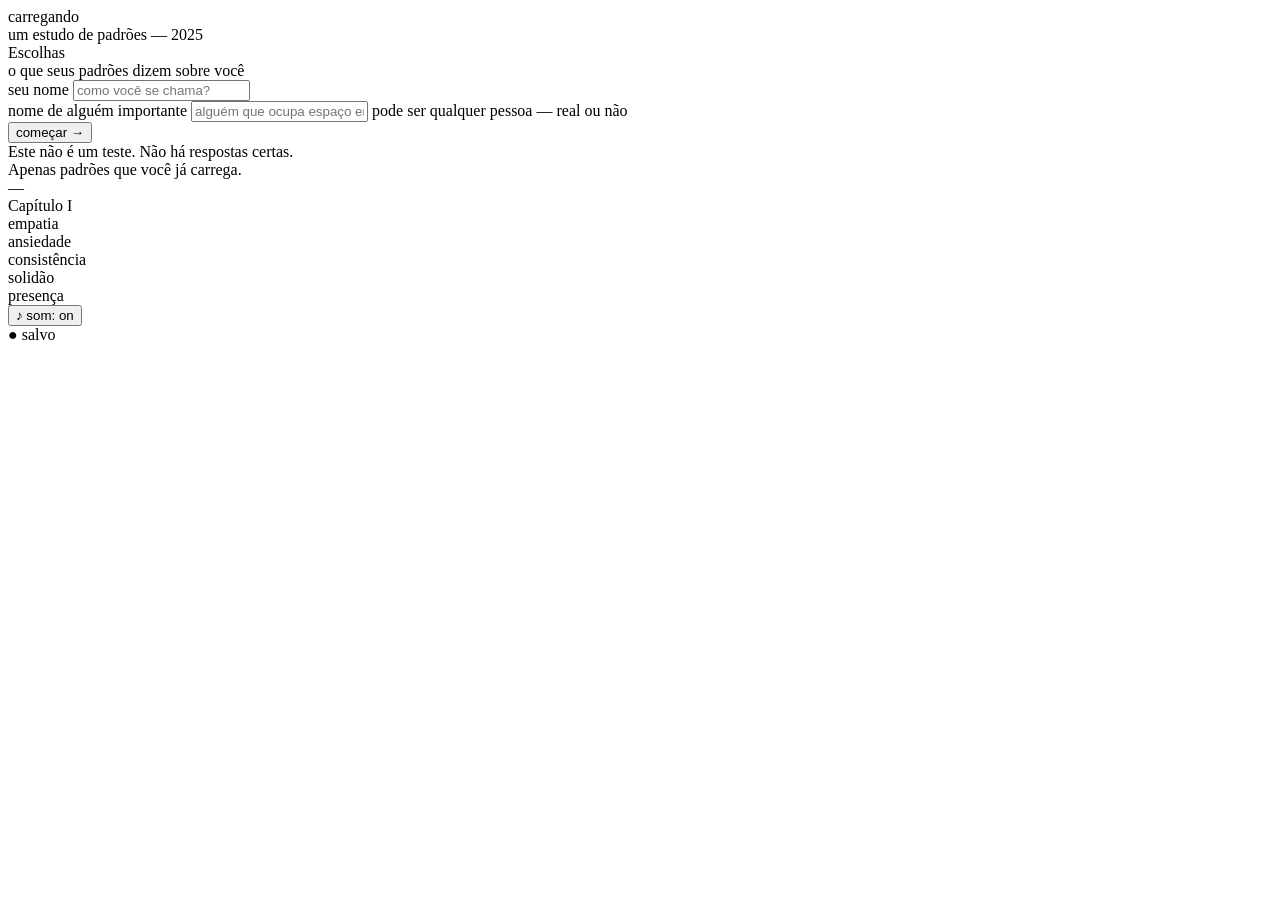
==== index.html @ 5e38f69f "Create index.html" ====
<!DOCTYPE html>
<html lang="pt-BR">
<head>
<meta charset="UTF-8">
<meta name="viewport" content="width=device-width, initial-scale=1.0">
<title>Escolhas — Um Estudo de Padrões</title>
<style>
@import url('https://fonts.googleapis.com/css2?family=IM+Fell+English:ital@0;1&family=DM+Mono:ital,wght@0,300;0,400;0,500;1,300&display=swap%27);
 
:root {
  --bg: #0a0a0f;
  --bg2: #0f0f18;
  --bg3: #13131e;
  --surface: #16161f;
  --surface2: #1c1c2a;
  --border: rgba(255,255,255,0.06);
  --border2: rgba(255,255,255,0.12);
  --text: #e8e6f0;
  --text2: #9b99ad;
  --text3: #5c5a6e;
  --accent: #c4b5d4;
  --accent2: #8b7aa8;
  --accent3: #6b5c8a;
  --empatia: #7ecfb0;
  --empatia2: #3d8a6e;
  --ansiedade: #e8c87a;
  --ansiedade2: #a07d30;
  --consistencia: #8ab4e8;
  --consistencia2: #3d6fa0;
  --solidao: #c47eb4;
  --solidao2: #7a3d6e;
  --presenca: #e88a8a;
  --presenca2: #a04040;
  --glow: rgba(196,181,212,0.08);
  --serif: 'IM Fell English', Georgia, serif;
  --mono: 'DM Mono', 'Courier New', monospace;
}
 
* { box-sizing: border-box; margin: 0; padding: 0; }
 
html { scroll-behavior: smooth; }
 
body {
  background: var(--bg);
  color: var(--text);
  font-family: var(--mono);
  min-height: 100vh;
  overflow-x: hidden;
  cursor: default;
}
 
/* ---- GRAIN OVERLAY ---- */
body::before {
  content: '';
  position: fixed;
  inset: 0;
  background-image: url("data:image/svg+xml,%3Csvg viewBox='0 0 256 256' xmlns='http://www.w3.org/2000/svg'%3E%3Cfilter id='noise'%3E%3CfeTurbulence type='fractalNoise' baseFrequency='0.9' numOctaves='4' stitchTiles='stitch'/%3E%3C/filter%3E%3Crect width='100%25' height='100%25' filter='url(%23noise)' opacity='1'/%3E%3C/svg%3E");
  opacity: 0.025;
  pointer-events: none;
  z-index: 9999;
}
 
/* ---- AMBIENT ---- */
.ambient {
  position: fixed;
  inset: 0;
  pointer-events: none;
  z-index: 0;
  overflow: hidden;
}
.ambient-orb {
  position: absolute;
  border-radius: 50%;
  filter: blur(120px);
  opacity: 0;
  transition: opacity 3s ease, transform 8s ease;
}
.orb1 {
  width: 600px; height: 600px;
  background: radial-gradient(circle, rgba(107,92,138,0.3) 0%, transparent 70%);
  top: -200px; left: -200px;
}
.orb2 {
  width: 500px; height: 500px;
  background: radial-gradient(circle, rgba(61,138,110,0.2) 0%, transparent 70%);
  bottom: -150px; right: -150px;
}
.orb3 {
  width: 400px; height: 400px;
  background: radial-gradient(circle, rgba(160,64,64,0.15) 0%, transparent 70%);
  top: 50%; left: 50%;
  transform: translate(-50%, -50%);
}
 
/* ---- SCREENS ---- */
.screen {
  display: none;
  position: relative;
  z-index: 1;
  min-height: 100vh;
}
.screen.active { display: flex; }
 
/* ---- INTRO SCREEN ---- */
#screen-intro {
  flex-direction: column;
  align-items: center;
  justify-content: center;
  padding: 60px 24px;
  text-align: center;
}
 
.intro-eyebrow {
  font-family: var(--mono);
  font-size: 10px;
  letter-spacing: 4px;
  text-transform: uppercase;
  color: var(--text3);
  margin-bottom: 32px;
  opacity: 0;
  animation: fadeUp 1s 0.5s forwards;
}
 
.intro-title {
  font-family: var(--serif);
  font-size: clamp(52px, 10vw, 96px);
  font-weight: 400;
  color: var(--text);
  line-height: 1.05;
  letter-spacing: -1px;
  margin-bottom: 16px;
  opacity: 0;
  animation: fadeUp 1s 0.8s forwards;
}
 
.intro-subtitle {
  font-family: var(--serif);
  font-style: italic;
  font-size: clamp(16px, 3vw, 22px);
  color: var(--text3);
  margin-bottom: 56px;
  opacity: 0;
  animation: fadeUp 1s 1.1s forwards;
}
 
.intro-form {
  width: 100%;
  max-width: 400px;
  display: flex;
  flex-direction: column;
  gap: 20px;
  opacity: 0;
  animation: fadeUp 1s 1.4s forwards;
}
 
.form-group {
  display: flex;
  flex-direction: column;
  gap: 8px;
  text-align: left;
}
 
.form-label {
  font-size: 10px;
  letter-spacing: 3px;
  text-transform: uppercase;
  color: var(--text3);
}
 
.form-input {
  background: var(--surface);
  border: 1px solid var(--border);
  border-radius: 4px;
  padding: 14px 16px;
  font-family: var(--mono);
  font-size: 15px;
  color: var(--text);
  width: 100%;
  outline: none;
  transition: border-color 0.2s, background 0.2s;
}
.form-input:focus {
  border-color: var(--border2);
  background: var(--surface2);
}
.form-input::placeholder { color: var(--text3); }
 
.form-hint {
  font-size: 11px;
  color: var(--text3);
  font-style: italic;
  font-family: var(--serif);
  padding: 0 2px;
}
 
.btn-start {
  background: transparent;
  border: 1px solid var(--border2);
  border-radius: 4px;
  padding: 14px 32px;
  font-family: var(--mono);
  font-size: 13px;
  letter-spacing: 2px;
  text-transform: uppercase;
  color: var(--text2);
  cursor: pointer;
  transition: all 0.2s;
  align-self: stretch;
  margin-top: 8px;
}
.btn-start:hover {
  background: var(--surface);
  color: var(--text);
  border-color: var(--accent3);
}
 
.intro-disclaimer {
  margin-top: 48px;
  font-size: 11px;
  color: var(--text3);
  font-family: var(--serif);
  font-style: italic;
  max-width: 320px;
  line-height: 1.7;
  opacity: 0;
  animation: fadeUp 1s 1.7s forwards;
}
 
/* ---- GAME SCREEN ---- */
#screen-game {
  flex-direction: column;
  align-items: center;
  padding: 0;
}
 
/* HUD */
.hud {
  position: fixed;
  top: 0;
  left: 0;
  right: 0;
  z-index: 100;
  padding: 16px 32px;
  display: flex;
  align-items: center;
  justify-content: space-between;
  background: linear-gradient(to bottom, var(--bg) 60%, transparent);
  pointer-events: none;
}
 
.hud-left {
  display: flex;
  flex-direction: column;
  gap: 2px;
}
 
.hud-name {
  font-size: 11px;
  letter-spacing: 2px;
  text-transform: uppercase;
  color: var(--text3);
}
 
.hud-chapter {
  font-family: var(--serif);
  font-size: 15px;
  color: var(--text2);
}
 
.hud-stats {
  display: flex;
  gap: 24px;
  pointer-events: none;
}
 
.hud-stat {
  display: flex;
  flex-direction: column;
  align-items: flex-end;
  gap: 4px;
}
 
.hud-stat-label {
  font-size: 9px;
  letter-spacing: 2px;
  text-transform: uppercase;
  color: var(--text3);
}
 
.hud-stat-bar {
  width: 48px;
  height: 2px;
  background: var(--surface2);
  border-radius: 1px;
  overflow: hidden;
  position: relative;
}
 
.hud-stat-fill {
  height: 100%;
  border-radius: 1px;
  transition: width 0.8s ease;
}
 
.fill-empatia { background: var(--empatia); }
.fill-ansiedade { background: var(--ansiedade); }
.fill-consistencia { background: var(--consistencia); }
.fill-solidao { background: var(--solidao); }
.fill-presenca { background: var(--presenca); }
 
/* GAME MAIN */
.game-main {
  width: 100%;
  max-width: 640px;
  padding: 120px 24px 80px;
  min-height: 100vh;
  display: flex;
  flex-direction: column;
}
 
.chapter-header {
  margin-bottom: 40px;
  padding-bottom: 24px;
  border-bottom: 1px solid var(--border);
  opacity: 0;
  animation: fadeIn 0.6s forwards;
}
 
.chapter-number {
  font-size: 10px;
  letter-spacing: 4px;
  text-transform: uppercase;
  color: var(--text3);
  margin-bottom: 8px;
}
 
.chapter-title {
  font-family: var(--serif);
  font-size: clamp(24px, 5vw, 36px);
  color: var(--text);
  line-height: 1.2;
}
 
.chapter-epigraph {
  font-family: var(--serif);
  font-style: italic;
  font-size: 14px;
  color: var(--text3);
  margin-top: 10px;
  line-height: 1.6;
}
 
/* NARRATIVE */
.narrative-area {
  flex: 1;
  display: flex;
  flex-direction: column;
  gap: 0;
}
 
.narr-line {
  font-size: 15px;
  line-height: 1.9;
  color: var(--text2);
  opacity: 0;
  transform: translateY(6px);
  transition: opacity 0.5s ease, transform 0.5s ease, color 0.3s;
  padding: 3px 0;
}
 
.narr-line.visible {
  opacity: 1;
  transform: translateY(0);
}
 
.narr-line.emphasis {
  font-family: var(--serif);
  font-size: 17px;
  color: var(--text);
  font-style: italic;
}
 
.narr-line.system {
  font-size: 11px;
  letter-spacing: 2px;
  text-transform: uppercase;
  color: var(--text3);
  margin: 16px 0 8px;
}
 
.narr-line.person-name {
  color: var(--accent);
  font-weight: 500;
}
 
.narr-line.separator {
  color: var(--text3);
  font-size: 13px;
  margin: 20px 0 12px;
}
 
.narr-line.memory {
  background: var(--surface);
  border-left: 2px solid var(--accent3);
  padding: 12px 16px;
  border-radius: 0 4px 4px 0;
  font-family: var(--serif);
  font-style: italic;
  font-size: 14px;
  color: var(--text2);
  margin: 8px 0;
}
 
.narr-line.thought {
  color: var(--text3);
  font-style: italic;
  font-size: 14px;
  padding-left: 12px;
}
 
/* EVENT CARD */
.event-card {
  background: var(--surface);
  border: 1px solid var(--border);
  border-radius: 8px;
  padding: 24px;
  margin: 24px 0 16px;
  opacity: 0;
  transform: translateY(8px);
  transition: opacity 0.5s ease, transform 0.5s ease;
}
 
.event-card.visible {
  opacity: 1;
  transform: translateY(0);
}
 
.event-tag {
  font-size: 9px;
  letter-spacing: 3px;
  text-transform: uppercase;
  color: var(--text3);
  margin-bottom: 12px;
}
 
.event-text {
  font-family: var(--serif);
  font-size: 17px;
  color: var(--text);
  line-height: 1.6;
  margin-bottom: 4px;
}
 
.event-subtext {
  font-size: 13px;
  color: var(--text3);
  line-height: 1.6;
  margin-top: 8px;
  font-style: italic;
  font-family: var(--serif);
}
 
/* CHOICES */
.choices-area {
  display: flex;
  flex-direction: column;
  gap: 8px;
  margin-top: 4px;
  margin-bottom: 32px;
}
 
.choice-btn {
  background: transparent;
  border: 1px solid var(--border);
  border-radius: 4px;
  padding: 14px 20px;
  font-family: var(--mono);
  font-size: 13px;
  color: var(--text2);
  cursor: pointer;
  text-align: left;
  transition: all 0.2s;
  position: relative;
  overflow: hidden;
  display: flex;
  align-items: center;
  gap: 12px;
  opacity: 0;
  transform: translateX(-8px);
}
 
.choice-btn::before {
  content: '';
  position: absolute;
  left: 0; top: 0; bottom: 0;
  width: 0;
  background: var(--surface);
  transition: width 0.2s ease;
  z-index: 0;
}
 
.choice-btn:hover {
  border-color: var(--border2);
  color: var(--text);
}
 
.choice-btn:hover::before { width: 100%; }
 
.choice-btn:active { transform: scale(0.99); }
 
.choice-index {
  font-size: 10px;
  color: var(--text3);
  letter-spacing: 1px;
  min-width: 16px;
  position: relative;
  z-index: 1;
}
 
.choice-text {
  position: relative;
  z-index: 1;
  line-height: 1.5;
}
 
.choice-btn.visible {
  opacity: 1;
  transform: translateX(0);
}
 
/* CHOICE EFFECT INDICATOR */
.choice-btn .choice-effect {
  margin-left: auto;
  font-size: 9px;
  letter-spacing: 1px;
  color: var(--text3);
  position: relative;
  z-index: 1;
  white-space: nowrap;
}
 
/* CURSOR */
.cursor {
  display: inline-block;
  width: 8px;
  height: 14px;
  background: var(--text3);
  margin-left: 2px;
  animation: blink 1.2s step-end infinite;
  vertical-align: middle;
}
 
@keyframes blink {
  0%, 100% { opacity: 1; }
  50% { opacity: 0; }
}
 
/* FINAL SCREEN */
#screen-final {
  flex-direction: column;
  align-items: center;
  justify-content: flex-start;
  padding: 80px 24px;
  min-height: 100vh;
}
 
.final-container {
  width: 100%;
  max-width: 640px;
}
 
.final-header {
  text-align: center;
  margin-bottom: 64px;
}
 
.final-eyebrow {
  font-size: 10px;
  letter-spacing: 4px;
  text-transform: uppercase;
  color: var(--text3);
  margin-bottom: 20px;
}
 
.final-title {
  font-family: var(--serif);
  font-size: clamp(32px, 7vw, 56px);
  color: var(--text);
  line-height: 1.1;
  margin-bottom: 16px;
}
 
.final-subtitle {
  font-family: var(--serif);
  font-style: italic;
  font-size: 17px;
  color: var(--text3);
  line-height: 1.6;
}
 
.profile-section {
  margin-bottom: 48px;
}
 
.profile-title {
  font-size: 10px;
  letter-spacing: 3px;
  text-transform: uppercase;
  color: var(--text3);
  margin-bottom: 24px;
  padding-bottom: 12px;
  border-bottom: 1px solid var(--border);
}
 
.profile-name {
  font-family: var(--serif);
  font-size: 28px;
  color: var(--accent);
  margin-bottom: 8px;
}
 
.profile-description {
  font-size: 14px;
  color: var(--text2);
  line-height: 1.8;
  font-family: var(--serif);
  font-style: italic;
}
 
/* STAT BARS */
.stats-section {
  margin-bottom: 48px;
}
 
.stat-row {
  display: flex;
  align-items: center;
  gap: 16px;
  margin-bottom: 16px;
}
 
.stat-name {
  font-size: 11px;
  letter-spacing: 2px;
  text-transform: uppercase;
  color: var(--text3);
  min-width: 120px;
}
 
.stat-track {
  flex: 1;
  height: 3px;
  background: var(--surface2);
  border-radius: 2px;
  overflow: hidden;
}
 
.stat-fill-bar {
  height: 100%;
  border-radius: 2px;
  width: 0;
  transition: width 1.5s cubic-bezier(0.16,1,0.3,1);
}
 
.stat-num {
  font-size: 13px;
  color: var(--text2);
  min-width: 24px;
  text-align: right;
}
 
/* INSIGHTS */
.insights-section {
  margin-bottom: 48px;
}
 
.insight-card {
  background: var(--surface);
  border: 1px solid var(--border);
  border-radius: 6px;
  padding: 20px 24px;
  margin-bottom: 12px;
  opacity: 0;
  transform: translateY(8px);
  transition: opacity 0.6s ease, transform 0.6s ease;
}
 
.insight-card.visible {
  opacity: 1;
  transform: translateY(0);
}
 
.insight-category {
  font-size: 9px;
  letter-spacing: 3px;
  text-transform: uppercase;
  color: var(--text3);
  margin-bottom: 8px;
}
 
.insight-text {
  font-family: var(--serif);
  font-size: 15px;
  color: var(--text);
  line-height: 1.7;
}
 
/* CHOICES LOG */
.log-section {
  margin-bottom: 48px;
}
 
.log-title {
  font-size: 10px;
  letter-spacing: 3px;
  text-transform: uppercase;
  color: var(--text3);
  margin-bottom: 20px;
  padding-bottom: 12px;
  border-bottom: 1px solid var(--border);
}
 
.log-entry {
  display: flex;
  gap: 16px;
  padding: 12px 0;
  border-bottom: 1px solid var(--border);
  align-items: flex-start;
}
 
.log-ch {
  font-size: 10px;
  color: var(--text3);
  letter-spacing: 1px;
  min-width: 32px;
  padding-top: 2px;
}
 
.log-content {
  flex: 1;
}
 
.log-event {
  font-size: 13px;
  color: var(--text2);
  line-height: 1.5;
}
 
.log-choice {
  font-size: 12px;
  color: var(--text3);
  font-style: italic;
  font-family: var(--serif);
  margin-top: 3px;
}
 
/* FINAL ACTIONS */
.final-actions {
  display: flex;
  gap: 12px;
  flex-wrap: wrap;
  margin-top: 48px;
  padding-top: 32px;
  border-top: 1px solid var(--border);
}
 
.btn-action {
  background: transparent;
  border: 1px solid var(--border);
  border-radius: 4px;
  padding: 12px 24px;
  font-family: var(--mono);
  font-size: 12px;
  letter-spacing: 1px;
  color: var(--text2);
  cursor: pointer;
  transition: all 0.2s;
}
 
.btn-action:hover {
  background: var(--surface);
  color: var(--text);
  border-color: var(--border2);
}
 
.btn-action.primary {
  border-color: var(--accent3);
  color: var(--accent);
}
 
.btn-action.primary:hover {
  background: rgba(107,92,138,0.1);
}
 
/* LOADING */
#screen-loading {
  flex-direction: column;
  align-items: center;
  justify-content: center;
  min-height: 100vh;
}
 
.loading-text {
  font-size: 11px;
  letter-spacing: 4px;
  text-transform: uppercase;
  color: var(--text3);
  animation: pulse 2s ease infinite;
}
 
@keyframes pulse {
  0%, 100% { opacity: 0.3; }
  50% { opacity: 1; }
}
 
/* TRANSITIONS */
.screen-transition {
  position: fixed;
  inset: 0;
  background: var(--bg);
  z-index: 1000;
  pointer-events: none;
  opacity: 0;
  transition: opacity 0.5s ease;
}
 
.screen-transition.in { opacity: 1; }
 
/* ANIMATIONS */
@keyframes fadeUp {
  from { opacity: 0; transform: translateY(16px); }
  to { opacity: 1; transform: translateY(0); }
}
 
@keyframes fadeIn {
  from { opacity: 0; }
  to { opacity: 1; }
}
 
/* NOTIFICATION */
.notif {
  position: fixed;
  bottom: 32px;
  right: 32px;
  background: var(--surface);
  border: 1px solid var(--border);
  border-radius: 6px;
  padding: 12px 20px;
  font-size: 12px;
  color: var(--text2);
  z-index: 500;
  transform: translateY(16px);
  opacity: 0;
  transition: all 0.3s ease;
  pointer-events: none;
  max-width: 240px;
}
 
.notif.show {
  transform: translateY(0);
  opacity: 1;
}
 
/* AUDIO TOGGLE */
.audio-toggle {
  position: fixed;
  bottom: 24px;
  left: 24px;
  z-index: 200;
  background: var(--surface);
  border: 1px solid var(--border);
  border-radius: 4px;
  padding: 8px 14px;
  font-family: var(--mono);
  font-size: 10px;
  letter-spacing: 2px;
  text-transform: uppercase;
  color: var(--text3);
  cursor: pointer;
  transition: all 0.2s;
}
 
.audio-toggle:hover {
  color: var(--text2);
  border-color: var(--border2);
}
 
/* CHAPTER TRANSITION OVERLAY */
.chapter-overlay {
  position: fixed;
  inset: 0;
  z-index: 500;
  display: flex;
  align-items: center;
  justify-content: center;
  flex-direction: column;
  gap: 12px;
  background: var(--bg);
  opacity: 0;
  pointer-events: none;
  transition: opacity 0.5s ease;
}
 
.chapter-overlay.show {
  opacity: 1;
  pointer-events: all;
}
 
.chapter-overlay-num {
  font-size: 10px;
  letter-spacing: 6px;
  text-transform: uppercase;
  color: var(--text3);
}
 
.chapter-overlay-title {
  font-family: var(--serif);
  font-size: 40px;
  color: var(--text);
  text-align: center;
}
 
/* SCROLLBAR */
::-webkit-scrollbar { width: 4px; }
::-webkit-scrollbar-track { background: transparent; }
::-webkit-scrollbar-thumb { background: var(--surface2); border-radius: 2px; }
 
/* SAVE INDICATOR */
.save-indicator {
  position: fixed;
  top: 16px;
  right: 16px;
  font-size: 9px;
  letter-spacing: 2px;
  text-transform: uppercase;
  color: var(--text3);
  z-index: 200;
  opacity: 0;
  transition: opacity 0.3s;
}
 
.save-indicator.show { opacity: 1; }
 
/* Mobile */
@media (max-width: 600px) {
  .hud { padding: 12px 16px; }
  .hud-stats { gap: 12px; }
  .game-main { padding: 100px 16px 80px; }
  .hud-stat-bar { width: 32px; }
  #screen-intro { padding: 40px 20px; }
}
</style>
</head>
<body>
 
<div class="ambient">
  <div class="ambient-orb orb1" id="orb1"></div>
  <div class="ambient-orb orb2" id="orb2"></div>
  <div class="ambient-orb orb3" id="orb3"></div>
</div>
 
<div class="screen-transition" id="transition"></div>
<div class="chapter-overlay" id="chapterOverlay">
  <div class="chapter-overlay-num" id="overlayNum"></div>
  <div class="chapter-overlay-title" id="overlayTitle"></div>
</div>
 
<!-- LOADING -->
<div class="screen active" id="screen-loading">
  <div class="loading-text">carregando</div>
</div>
 
<!-- INTRO -->
<div class="screen" id="screen-intro">
  <div class="intro-eyebrow">um estudo de padrões — 2025</div>
  <div class="intro-title">Escolhas</div>
  <div class="intro-subtitle">o que seus padrões dizem sobre você</div>
 
  <div class="intro-form" id="intro-form">
    <div class="form-group">
      <label class="form-label">seu nome</label>
      <input type="text" class="form-input" id="input-nome" placeholder="como você se chama?" maxlength="40" autocomplete="off">
    </div>
    <div class="form-group">
      <label class="form-label">nome de alguém importante</label>
      <input type="text" class="form-input" id="input-pessoa" placeholder="alguém que ocupa espaço em você" maxlength="40" autocomplete="off">
      <span class="form-hint">pode ser qualquer pessoa — real ou não</span>
    </div>
    <button class="btn-start" id="btn-start" onclick="startGame()">começar →</button>
  </div>
 
  <div class="intro-disclaimer">
    Este não é um teste. Não há respostas certas.<br>Apenas padrões que você já carrega.
  </div>
</div>
 
<!-- GAME -->
<div class="screen" id="screen-game">
 
  <div class="hud">
    <div class="hud-left">
      <div class="hud-name" id="hud-name">—</div>
      <div class="hud-chapter" id="hud-chapter">Capítulo I</div>
    </div>
    <div class="hud-stats">
      <div class="hud-stat">
        <div class="hud-stat-label">empatia</div>
        <div class="hud-stat-bar"><div class="hud-stat-fill fill-empatia" id="bar-empatia" style="width:0%"></div></div>
      </div>
      <div class="hud-stat">
        <div class="hud-stat-label">ansiedade</div>
        <div class="hud-stat-bar"><div class="hud-stat-fill fill-ansiedade" id="bar-ansiedade" style="width:0%"></div></div>
      </div>
      <div class="hud-stat">
        <div class="hud-stat-label">consistência</div>
        <div class="hud-stat-bar"><div class="hud-stat-fill fill-consistencia" id="bar-consistencia" style="width:0%"></div></div>
      </div>
      <div class="hud-stat">
        <div class="hud-stat-label">solidão</div>
        <div class="hud-stat-bar"><div class="hud-stat-fill fill-solidao" id="bar-solidao" style="width:0%"></div></div>
      </div>
      <div class="hud-stat">
        <div class="hud-stat-label">presença</div>
        <div class="hud-stat-bar"><div class="hud-stat-fill fill-presenca" id="bar-presenca" style="width:0%"></div></div>
      </div>
    </div>
  </div>
 
  <div class="game-main" id="game-main">
    <div class="narrative-area" id="narrative-area"></div>
    <div class="choices-area" id="choices-area"></div>
  </div>
 
</div>
 
<!-- FINAL -->
<div class="screen" id="screen-final">
  <div class="final-container" id="final-container">
  </div>
</div>
 
<div class="notif" id="notif"></div>
<button class="audio-toggle" id="audio-toggle" onclick="toggleAudio()">♪ som: on</button>
<div class="save-indicator" id="save-indicator">● salvo</div>
 
<script>
// ============================================================
//  ESTADO DO JOGO
// ============================================================
let estado = {
  nome: "",
  pessoa: "",
  stats: {
    empatia: 0,
    ansiedade: 0,
    consistencia: 0,
    solidao: 0,
    presenca: 0
  },
  capitulo: 1,
  totalCapitulos: 5,
  log: [],
  decisoes: [],
  startTime: Date.now(),
  audioOn: true,
  tempoTotal: 0
};
 
const MAX_STAT = 10;
 
// ============================================================
//  AUDIO ENGINE (Web Audio API procedural)
// ============================================================
let audioCtx = null;
let masterGain = null;
let dronePlaying = false;
let droneNodes = [];
 
function initAudio() {
  if (audioCtx) return;
  try {
    audioCtx = new (window.AudioContext || window.webkitAudioContext)();
    masterGain = audioCtx.createGain();
    masterGain.gain.setValueAtTime(0.18, audioCtx.currentTime);
    masterGain.connect(audioCtx.destination);
    startAmbientDrone();
  } catch(e) {}
}
 
function startAmbientDrone() {
  if (!audioCtx || dronePlaying) return;
  dronePlaying = true;
  const freqs = [55, 82.5, 110, 165, 220];
  freqs.forEach((freq, i) => {
    const osc = audioCtx.createOscillator();
    const gain = audioCtx.createGain();
    const filter = audioCtx.createBiquadFilter();
    osc.type = i % 2 === 0 ? 'sine' : 'triangle';
    osc.frequency.setValueAtTime(freq, audioCtx.currentTime);
    const detune = (Math.random() - 0.5) * 4;
    osc.detune.setValueAtTime(detune, audioCtx.currentTime);
    filter.type = 'lowpass';
    filter.frequency.setValueAtTime(800, audioCtx.currentTime);
    gain.gain.setValueAtTime(0, audioCtx.currentTime);
    gain.gain.linearRampToValueAtTime(0.06 / (i + 1), audioCtx.currentTime + 3);
    osc.connect(filter);
    filter.connect(gain);
    gain.connect(masterGain);
    osc.start();
    droneNodes.push({ osc, gain, filter });
    const lfoRate = 0.03 + Math.random() * 0.05;
    const lfoDepth = 0.5 + Math.random() * 1;
    function modulateDetune() {
      if (!dronePlaying) return;
      const t = audioCtx.currentTime;
      osc.detune.linearRampToValueAtTime(detune + lfoDepth, t + (1/lfoRate)*0.5);
      osc.detune.linearRampToValueAtTime(detune - lfoDepth, t + (1/lfoRate));
      setTimeout(modulateDetune, (1/lfoRate) * 1000);
    }
    modulateDetune();
  });
}
 
function playChoiceSound(type) {
  if (!audioCtx || !estado.audioOn) return;
  const osc = audioCtx.createOscillator();
  const gain = audioCtx.createGain();
  osc.connect(gain);
  gain.connect(masterGain);
  if (type === 'select') {
    osc.frequency.setValueAtTime(440, audioCtx.currentTime);
    osc.frequency.linearRampToValueAtTime(520, audioCtx.currentTime + 0.1);
    gain.gain.setValueAtTime(0.15, audioCtx.currentTime);
    gain.gain.linearRampToValueAtTime(0, audioCtx.currentTime + 0.2);
    osc.start();
    osc.stop(audioCtx.currentTime + 0.2);
  } else if (type === 'chapter') {
    [220, 277, 330].forEach((f, i) => {
      const o2 = audioCtx.createOscillator();
      const g2 = audioCtx.createGain();
      o2.connect(g2); g2.connect(masterGain);
      o2.frequency.setValueAtTime(f, audioCtx.currentTime + i * 0.12);
      g2.gain.setValueAtTime(0, audioCtx.currentTime + i * 0.12);
      g2.gain.linearRampToValueAtTime(0.1, audioCtx.currentTime + i * 0.12 + 0.05);
      g2.gain.linearRampToValueAtTime(0, audioCtx.currentTime + i * 0.12 + 0.4);
      o2.start(audioCtx.currentTime + i * 0.12);
      o2.stop(audioCtx.currentTime + i * 0.12 + 0.4);
    });
  } else if (type === 'final') {
    [110, 165, 220, 275].forEach((f, i) => {
      const o2 = audioCtx.createOscillator();
      const g2 = audioCtx.createGain();
      o2.type = 'sine';
      o2.connect(g2); g2.connect(masterGain);
      o2.frequency.setValueAtTime(f, audioCtx.currentTime + i * 0.2);
      g2.gain.setValueAtTime(0, audioCtx.currentTime + i * 0.2);
      g2.gain.linearRampToValueAtTime(0.12, audioCtx.currentTime + i * 0.2 + 0.1);
      g2.gain.linearRampToValueAtTime(0, audioCtx.currentTime + i * 0.2 + 1.5);
      o2.start(audioCtx.currentTime + i * 0.2);
      o2.stop(audioCtx.currentTime + i * 0.2 + 1.5);
    });
  }
}
 
function toggleAudio() {
  estado.audioOn = !estado.audioOn;
  document.getElementById('audio-toggle').textContent = `♪ som: ${estado.audioOn ? 'on' : 'off'}`;
  if (masterGain && audioCtx) {
    masterGain.gain.linearRampToValueAtTime(
      estado.audioOn ? 0.18 : 0,
      audioCtx.currentTime + 0.5
    );
  }
}
 
// ============================================================
//  CAPÍTULOS — NARRATIVA COMPLETA
// ============================================================
const capitulos = [
  {
    numero: 'I',
    titulo: 'O Silêncio que Você Deixa',
    epigraph: '"O que não é dito também é uma escolha."',
    intro: [
      { type: 'system', text: 'Tarde. Você está sozinho.' },
      { type: 'normal', text: 'A janela está aberta, mas não entra vento. Só o barulho distante de quem passou.' },
      { type: 'normal', text: `Você pensa em ${() => estado.pessoa} mais uma vez.` },
      { type: 'thought', text: 'É sempre assim — um espaço em branco onde deveria haver resposta.' },
    ],
    eventos: [
      {
        tag: 'mensagem não enviada',
        texto: () => `Você começa a digitar uma mensagem para ${estado.pessoa}. Está quase pronta.`,
        subtexto: 'Três frases. Um ponto final que demora para chegar.',
        opcoes: [
          { texto: 'Enviar', efeito: { empatia: 2, consistencia: 1 } },
          { texto: 'Deletar tudo', efeito: { ansiedade: 1, solidao: 1 } },
          { texto: 'Salvar como rascunho', efeito: { ansiedade: 2 } }
        ]
      },
      {
        tag: 'memória involuntária',
        texto: () => `Uma música começa a tocar — a mesma que você ouvia quando ${estado.pessoa} ainda estava próximo.`,
        subtexto: 'O corpo lembra antes da mente.',
        opcoes: [
          { texto: 'Ouvir até o fim', efeito: { empatia: 1, solidao: 1 } },
          { texto: 'Mudar imediatamente', efeito: { consistencia: 1, ansiedade: 1 } },
          { texto: 'Pausar e ficar em silêncio', efeito: { presenca: 2 } }
        ]
      },
      {
        tag: 'notificação',
        texto: () => `${estado.pessoa} viu sua última mensagem. Há 3 dias.`,
        subtexto: 'Você vê o pequeno "visto" que não virou resposta.',
        opcoes: [
          { texto: 'Enviar outra mensagem', efeito: { empatia: 1, ansiedade: 2 } },
          { texto: 'Esperar', efeito: { consistencia: 1, solidao: 1 } },
          { texto: 'Arquivar a conversa', efeito: { presenca: 1, solidao: 2 } }
        ]
      }
    ]
  },
  {
    numero: 'II',
    titulo: 'O Que Você Finge Não Ver',
    epigraph: '"Ignorar também é um ato. Cuidadoso. Deliberado."',
    intro: [
      { type: 'system', text: 'Dias passaram.' },
      { type: 'normal', text: 'Você aprendeu a ocupar o tempo com outras coisas. Funciona. Às vezes.' },
      { type: 'normal', text: `Mas ${() => estado.pessoa} continua existindo — nas bordas, nos detalhes, nas perguntas que você não faz.` },
      { type: 'thought', text: 'Fingir não perceber tem um custo. Você ainda não calculou qual é.' },
    ],
    eventos: [
      {
        tag: 'encontro casual',
        texto: () => `Você vê o perfil de ${estado.pessoa} nas redes. Uma foto nova — sorri para alguém que você não conhece.`,
        subtexto: 'A vida deles continuou sem pause.',
        opcoes: [
          { texto: 'Curtir a foto', efeito: { empatia: 2, ansiedade: 1 } },
          { texto: 'Fechar o aplicativo', efeito: { solidao: 1, consistencia: 1 } },
          { texto: 'Ficar olhando por um tempo', efeito: { ansiedade: 3 } }
        ]
      },
      {
        tag: 'pedido de ajuda',
        texto: () => `Um amigo em comum menciona ${estado.pessoa} numa conversa. Parece que está passando por algo difícil.`,
        subtexto: 'A informação chegou até você por acaso. Ou não.',
        opcoes: [
          { texto: 'Entrar em contato diretamente', efeito: { empatia: 3, ansiedade: 1 } },
          { texto: 'Perguntar mais ao amigo', efeito: { empatia: 1, ansiedade: 1 } },
          { texto: 'Fingir que não ouviu', efeito: { consistencia: -1, solidao: 2 } }
        ]
      },
      {
        tag: 'objeto encontrado',
        texto: () => `Você encontra algo que pertencia — ou fazia lembrar — de ${estado.pessoa}.`,
        subtexto: 'Estava dentro de uma gaveta que você esqueceu de abrir.',
        opcoes: [
          { texto: 'Guardar com cuidado', efeito: { empatia: 1, solidao: 1 } },
          { texto: 'Jogar fora', efeito: { presenca: 2, ansiedade: 1 } },
          { texto: 'Fotografar e então guardar', efeito: { presenca: 1, empatia: 1 } }
        ]
      }
    ]
  },
  {
    numero: 'III',
    titulo: 'Conversas que Não Aconteceram',
    epigraph: '"Às vezes ensaiamos tanto que esquecemos de falar."',
    intro: [
      { type: 'system', text: 'Você começa a conversar na sua cabeça.' },
      { type: 'normal', text: `Sabe como ${() => estado.pessoa} responderia. Ou acha que sabe.` },
      { type: 'normal', text: 'As conversas imaginárias ficam mais detalhadas que as reais. Isso te preocupa um pouco.' },
      { type: 'thought', text: 'O que você diz quando ninguém pode ouvir te diz muito sobre o que você realmente quer dizer.' },
    ],
    eventos: [
      {
        tag: 'ensaio',
        texto: () => `Você imagina ligar para ${estado.pessoa}. Ensaia o que diria. Cinco versões diferentes.`,
        subtexto: 'A versão perfeita nunca soa natural.',
        opcoes: [
          { texto: 'Ligar de verdade — imperfeito', efeito: { presenca: 3, empatia: 1 } },
          { texto: 'Escrever uma carta (sem enviar)', efeito: { empatia: 2, ansiedade: 1 } },
          { texto: 'Desistir por hoje', efeito: { solidao: 2, consistencia: -1 } }
        ]
      },
      {
        tag: 'confronto imaginário',
        texto: () => `Na sua cabeça, você e ${estado.pessoa} têm a conversa que nunca tiveram. Você diz exatamente o que sente.`,
        subtexto: 'É satisfatório. Por trinta segundos.',
        opcoes: [
          { texto: 'Escrever tudo em um diário', efeito: { presenca: 2, ansiedade: -1 } },
          { texto: 'Tentar replicar na vida real', efeito: { empatia: 2, ansiedade: 2 } },
          { texto: 'Deixar dissolver', efeito: { solidao: 1 } }
        ]
      },
      {
        tag: 'pergunta sem resposta',
        texto: () => `Você percebe que não sabe a resposta para uma pergunta simples: ${estado.pessoa} está bem?`,
        subtexto: 'Você se preocupou. Mas não perguntou.',
        opcoes: [
          { texto: 'Perguntar agora', efeito: { empatia: 3 } },
          { texto: 'Assumir que sim e seguir', efeito: { consistencia: 1, solidao: 1 } },
          { texto: 'Perguntar a alguém em comum', efeito: { empatia: 1, ansiedade: 1 } }
        ]
      }
    ]
  },
  {
    numero: 'IV',
    titulo: 'A Distância que Você Mantém',
    epigraph: '"Aproximar-se assusta. Distanciar-se também. Mas um deles você escolhe."',
    intro: [
      { type: 'system', text: 'Algo mudou, mas você não saberia dizer o quê.' },
      { type: 'normal', text: 'A ausência ganhou uma forma. Quase confortável. Quase.' },
      { type: 'normal', text: `Você pensa em ${() => estado.pessoa} com menos urgência agora. Isso é cura ou é entorpecimento?` },
      { type: 'thought', text: 'Às vezes a distância que mantemos dos outros é a distância que mantemos de nós mesmos.' },
    ],
    eventos: [
      {
        tag: 'convite',
        texto: () => `Você é convidado para um evento onde ${estado.pessoa} provavelmente estará.`,
        subtexto: 'A probabilidade é alta o suficiente para ser um fator.',
        opcoes: [
          { texto: 'Ir e encarar', efeito: { presenca: 3, empatia: 1 } },
          { texto: 'Ir e ficar na periferia', efeito: { ansiedade: 2, solidao: 1 } },
          { texto: 'Recusar educadamente', efeito: { consistencia: 1, solidao: 2 } }
        ]
      },
      {
        tag: 'limite',
        texto: () => `${estado.pessoa} te pede algo pequeno. Uma ajuda que não exige muito de você.`,
        subtexto: 'Mas exige que você apareça.',
        opcoes: [
          { texto: 'Ajudar sem condições', efeito: { empatia: 3, presenca: 1 } },
          { texto: 'Ajudar com ressalvas', efeito: { empatia: 1, consistencia: 1 } },
          { texto: 'Dizer que não pode', efeito: { consistencia: 2, solidao: 1 } }
        ]
      },
      {
        tag: 'padrão',
        texto: () => `Você percebe que toda vez que poderia se aproximar de ${estado.pessoa}, você encontra uma razão para não.`,
        subtexto: 'As razões são sempre diferentes. O resultado é sempre o mesmo.',
        opcoes: [
          { texto: 'Reconhecer o padrão em voz alta', efeito: { presenca: 3, ansiedade: 1 } },
          { texto: 'Justificar desta vez também', efeito: { solidao: 2, ansiedade: 1 } },
          { texto: 'Questionar se o padrão é ruim', efeito: { presenca: 1, consistencia: 1 } }
        ]
      }
    ]
  },
  {
    numero: 'V',
    titulo: 'O Que Fica',
    epigraph: '"No fim, ficamos com o que escolhemos repetir."',
    intro: [
      { type: 'system', text: 'Último capítulo.' },
      { type: 'normal', text: 'Não porque as coisas terminaram. Mas porque você chegou a um ponto onde pode ver o padrão completo.' },
      { type: 'normal', text: `${() => estado.pessoa} foi uma lente. Pelo que revelou sobre você.` },
      { type: 'thought', text: 'O que você fez com consistência? O que você evitou? O que você carrega?' },
    ],
    eventos: [
      {
        tag: 'recomeço',
        texto: () => `${estado.pessoa} reaparece na sua vida de um jeito inesperado. Uma mensagem direta: "oi, como você está?"`,
        subtexto: 'Simples. Mas com peso.',
        opcoes: [
          { texto: 'Responder com honestidade', efeito: { empatia: 2, presenca: 2 } },
          { texto: 'Responder com distância segura', efeito: { consistencia: 1, solidao: 1 } },
          { texto: 'Não responder ainda', efeito: { ansiedade: 2 } }
        ]
      },
      {
        tag: 'reconhecimento',
        texto: () => `Você percebe que durante todo esse tempo, o que você queria de ${estado.pessoa} era algo que você precisava dar a si mesmo.`,
        subtexto: 'A clareza é desconfortável. Mas é clareza.',
        opcoes: [
          { texto: 'Aceitar isso', efeito: { presenca: 3, solidao: -1 } },
          { texto: 'Rejeitar a ideia', efeito: { ansiedade: 2 } },
          { texto: 'Considerar sem concluir', efeito: { presenca: 1, empatia: 1 } }
        ]
      },
      {
        tag: 'despedida ou continuação',
        texto: () => `Você decide qual é o próximo passo na relação com ${estado.pessoa}.`,
        subtexto: 'Não porque o jogo exige. Porque chegou a hora.',
        opcoes: [
          { texto: 'Tentar de verdade, sem reservas', efeito: { empatia: 3, presenca: 2, solidao: -2 } },
          { texto: 'Deixar ir com paz', efeito: { presenca: 2, consistencia: 2, solidao: 1 } },
          { texto: 'Manter como está, por ora', efeito: { consistencia: 1, ansiedade: 1 } }
        ]
      }
    ]
  }
];
 
// ============================================================
//  PERFIS PSICOLÓGICOS
// ============================================================
const perfis = [
  {
    condicao: (s) => s.empatia >= 7 && s.ansiedade < 4,
    nome: 'O Presente',
    descricao: 'Você tem uma capacidade rara: aparecer de verdade. Não perfeito, não sempre — mas quando importa, você está lá. As pessoas sentem isso mesmo quando você não percebe.'
  },
  {
    condicao: (s) => s.empatia >= 6 && s.ansiedade >= 5,
    nome: 'O Cuidador Exausto',
    descricao: 'Você sente o outro com profundidade — talvez fundo demais. A empatia que te define também te consome. Cuidar de você com a mesma atenção que você dá aos outros seria revolucionário.'
  },
  {
    condicao: (s) => s.consistencia >= 7,
    nome: 'O Previsível (no bom sentido)',
    descricao: 'Você é o tipo de pessoa que aparece. Que cumpre. Que pode ser esperada. Em um mundo de inconsistências, isso é uma forma de amor. Às vezes te custa mais do que os outros sabem.'
  },
  {
    condicao: (s) => s.ansiedade >= 7,
    nome: 'O Pensador Sem Repouso',
    descricao: 'Sua mente não desliga. Você processa, antecipa, revisa. Isso te protegeu. Mas às vezes o excesso de pensamento toma o lugar da ação — e da presença. O silêncio te assusta. Mas é onde as respostas moram.'
  },
  {
    condicao: (s) => s.solidao >= 7,
    nome: 'O Que Fica de Longe',
    descricao: 'Você aprendeu a existir numa distância segura das pessoas. Parece mais fácil. E é — até não ser. A solidão que você construiu como proteção virou um hábito. Você pode quebrá-la quando quiser.'
  },
  {
    condicao: (s) => s.presenca >= 7,
    nome: 'O Corajoso sem Roteiro',
    descricao: 'Você age. Imperfeito, incerto, mas real. A maioria das pessoas ensaia a vida — você a vive em tempo real. Isso cria bagunça. E também cria conexão verdadeira.'
  },
  {
    condicao: (s) => s.empatia >= 4 && s.consistencia >= 4 && s.presenca >= 4,
    nome: 'O Equilibrado em Movimento',
    descricao: 'Você não domina nenhuma dimensão — mas não evita nenhuma. Está em processo. Às vezes cuida, às vezes recua, às vezes aparece. Isso é mais raro do que parece.'
  },
  {
    condicao: () => true,
    nome: 'O Indefinido',
    descricao: 'Seus padrões resistem a uma única leitura. Você é contraditório — o que é humano. Nenhum rótulo te cabe completamente. E talvez seja exatamente aí que você se esconde.'
  }
];
 
function calcularPerfil(stats) {
  for (let p of perfis) {
    if (p.condicao(stats)) return p;
  }
  return perfis[perfis.length - 1];
}
 
// ============================================================
//  INSIGHTS BASEADOS EM PADRÕES
// ============================================================
function gerarInsights(stats, decisoes) {
  const insights = [];
 
  if (stats.empatia >= 5) {
    insights.push({
      categoria: 'conexão',
      texto: `Você tentou se conectar com ${estado.pessoa} mais vezes do que recuou. Isso não é fraqueza — é uma escolha que muitos não fazem.`
    });
  }
 
  if (stats.ansiedade >= 5) {
    insights.push({
      categoria: 'ruminação',
      texto: 'Você passou tempo considerável pensando antes de agir. A análise te protege — mas às vezes chega atrasada demais para ajudar.'
    });
  }
 
  if (stats.solidao >= 5) {
    insights.push({
      categoria: 'distância',
      texto: `Sua resposta mais frequente quando ${estado.pessoa} aparece é criar espaço. É uma estratégia aprendida. Vale perguntar: o que ela está protegendo?`
    });
  }
 
  if (stats.consistencia >= 5) {
    insights.push({
      categoria: 'padrão',
      texto: 'Você tende a manter o mesmo comportamento mesmo quando ele não serve mais. Consistência e rigidez às vezes se parecem por fora.'
    });
  }
 
  if (stats.presenca >= 5) {
    insights.push({
      categoria: 'presença',
      texto: 'Você escolheu estar — mesmo quando não sabia como. Essa disposição para o desconforto é uma das formas mais raras de cuidado.'
    });
  }
 
  const tempoMin = Math.round((Date.now() - estado.startTime) / 60000);
  if (tempoMin >= 5) {
    insights.push({
      categoria: 'tempo',
      texto: `Você levou ${tempoMin} minutos. Escolhas rápidas demais não são decisões — são reflexos. Você parece saber a diferença.`
    });
  }
 
  if (insights.length === 0) {
    insights.push({
      categoria: 'observação',
      texto: `${estado.pessoa} continua presente nos seus padrões. O que você faz com alguém que não sai da sua cabeça diz mais sobre você do que sobre eles.`
    });
  }
 
  return insights;
}
 
// ============================================================
//  UTILITÁRIOS
// ============================================================
const delay = ms => new Promise(r => setTimeout(r, ms));
 
function clamp(v, min, max) {
  return Math.min(max, Math.max(min, v));
}
 
function aplicarEfeitos(efeito) {
  Object.entries(efeito).forEach(([stat, val]) => {
    estado.stats[stat] = clamp((estado.stats[stat] || 0) + val, 0, MAX_STAT);
  });
  atualizarBars();
}
 
function atualizarBars() {
  Object.entries(estado.stats).forEach(([stat, val]) => {
    const bar = document.getElementById(`bar-${stat}`);
    if (bar) {
      bar.style.width = `${(val / MAX_STAT) * 100}%`;
    }
  });
}
 
// ============================================================
//  SAVE / LOAD
// ============================================================
function salvar() {
  try {
    localStorage.setItem('escolhas_v2', JSON.stringify(estado));
    mostrarSaveIndicator();
  } catch(e) {}
}
 
function carregar() {
  try {
    const s = localStorage.getItem('escolhas_v2');
    if (s) {
      const saved = JSON.parse(s);
      estado = { ...estado, ...saved };
      return true;
    }
  } catch(e) {}
  return false;
}
 
function mostrarSaveIndicator() {
  const el = document.getElementById('save-indicator');
  el.classList.add('show');
  setTimeout(() => el.classList.remove('show'), 2000);
}
 
// ============================================================
//  NOTIFICAÇÕES
// ============================================================
function notif(msg, duration = 2500) {
  const el = document.getElementById('notif');
  el.textContent = msg;
  el.classList.add('show');
  setTimeout(() => el.classList.remove('show'), duration);
}
 
// ============================================================
//  AMBIENT LIGHT
// ============================================================
function setAmbientByChapter(ch) {
  document.getElementById('orb1').style.opacity = '1';
  document.getElementById('orb2').style.opacity = '1';
  const colors = [
    { o1: 'rgba(107,92,138,0.3)', o2: 'rgba(61,138,110,0.2)' },
    { o1: 'rgba(160,64,64,0.2)', o2: 'rgba(107,92,138,0.2)' },
    { o1: 'rgba(61,138,110,0.2)', o2: 'rgba(234,200,122,0.15)' },
    { o1: 'rgba(61,112,160,0.2)', o2: 'rgba(160,64,64,0.15)' },
    { o1: 'rgba(107,92,138,0.25)', o2: 'rgba(61,138,110,0.2)' }
  ];
  const c = colors[Math.min(ch - 1, colors.length - 1)];
  document.getElementById('orb1').style.background =
    `radial-gradient(circle, ${c.o1} 0%, transparent 70%)`;
  document.getElementById('orb2').style.background =
    `radial-gradient(circle, ${c.o2} 0%, transparent 70%)`;
}
 
// ============================================================
//  TRANSIÇÕES DE TELA
// ============================================================
async function transitionTo(fromId, toId) {
  const tr = document.getElementById('transition');
  tr.classList.add('in');
  await delay(500);
  document.getElementById(fromId).classList.remove('active');
  document.getElementById(toId).classList.add('active');
  tr.classList.remove('in');
}
 
async function mostrarChapterOverlay(numero, titulo) {
  playChoiceSound('chapter');
  const overlay = document.getElementById('chapterOverlay');
  document.getElementById('overlayNum').textContent = `Capítulo ${numero}`;
  document.getElementById('overlayTitle').textContent = titulo;
  overlay.classList.add('show');
  await delay(2200);
  overlay.classList.remove('show');
  await delay(600);
}
 
// ============================================================
//  RENDER DE LINHAS NARRATIVAS
// ============================================================
const narrativeArea = () => document.getElementById('narrative-area');
const choicesArea = () => document.getElementById('choices-area');
 
function limparArea() {
  narrativeArea().innerHTML = '';
  choicesArea().innerHTML = '';
}
 
async function escreverLinha(texto, tipo = 'normal', delayMs = 40) {
  const area = narrativeArea();
  const div = document.createElement('div');
  div.className = `narr-line ${tipo}`;
 
  const resolvedText = typeof texto === 'function' ? texto() : texto;
 
  area.appendChild(div);
 
  for (let i = 0; i < resolvedText.length; i++) {
    div.textContent += resolvedText[i];
    if (i % 3 === 0) await delay(delayMs);
  }
 
  div.classList.add('visible');
  window.scrollTo({ top: document.body.scrollHeight, behavior: 'smooth' });
  await delay(200);
}
 
async function escreverIntro(linhas) {
  for (const linha of linhas) {
    const texto = typeof linha.text === 'function' ? linha.text() : linha.text;
    await escreverLinha(texto, linha.type || 'normal', linha.type === 'thought' ? 25 : 30);
    await delay(150);
  }
  await delay(400);
}
 
// ============================================================
//  MOSTRAR EVENTO
// ============================================================
async function mostrarEvento(ev, eventoNum, totalEventos) {
  const area = narrativeArea();
 
  // Separador
  const sep = document.createElement('div');
  sep.className = 'narr-line separator visible';
  sep.textContent = `— ${eventoNum}/${totalEventos} —`;
  area.appendChild(sep);
  await delay(300);
 
  // Event card
  const card = document.createElement('div');
  card.className = 'event-card';
  card.innerHTML = `
    <div class="event-tag">${ev.tag}</div>
    <div class="event-text">${typeof ev.texto === 'function' ? ev.texto() : ev.texto}</div>
    ${ev.subtexto ? `<div class="event-subtext">${ev.subtexto}</div>` : ''}
  `;
  area.appendChild(card);
  await delay(100);
  card.classList.add('visible');
  window.scrollTo({ top: document.body.scrollHeight, behavior: 'smooth' });
  await delay(600);
}
 
// ============================================================
//  MOSTRAR ESCOLHAS
// ============================================================
function mostrarEscolhas(opcoes) {
  return new Promise(async (resolve) => {
    const area = choicesArea();
    area.innerHTML = '';
 
    for (let i = 0; i < opcoes.length; i++) {
      const op = opcoes[i];
      const btn = document.createElement('button');
      btn.className = 'choice-btn';
 
      const efeitoLabel = Object.entries(op.efeito)
        .filter(([,v]) => v !== 0)
        .map(([k, v]) => `${v > 0 ? '+' : ''}${v} ${k.slice(0, 3)}`)
        .join(' ');
 
      btn.innerHTML = `
        <span class="choice-index">${['a', 'b', 'c'][i]}</span>
        <span class="choice-text">${op.texto}</span>
        <span class="choice-effect">${efeitoLabel}</span>
      `;
 
      btn.onclick = () => {
        playChoiceSound('select');
        document.querySelectorAll('.choice-btn').forEach(b => {
          b.style.opacity = '0.3';
          b.style.pointerEvents = 'none';
        });
        btn.style.opacity = '1';
        btn.style.borderColor = 'var(--border2)';
        resolve({ index: i, opcao: op });
      };
 
      area.appendChild(btn);
      await delay(120);
      btn.classList.add('visible');
    }
  });
}
 
// ============================================================
//  JOGO PRINCIPAL
// ============================================================
async function jogarCapitulo(capituloData, capNum) {
  limparArea();
  setAmbientByChapter(capNum);
 
  document.getElementById('hud-chapter').textContent =
    `Capítulo ${capituloData.numero} — ${capituloData.titulo}`;
 
  // Header do capítulo
  const area = narrativeArea();
  const header = document.createElement('div');
  header.className = 'chapter-header';
  header.innerHTML = `
    <div class="chapter-number">Capítulo ${capituloData.numero}</div>
    <div class="chapter-title">${capituloData.titulo}</div>
    <div class="chapter-epigraph">${capituloData.epigraph}</div>
  `;
  area.appendChild(header);
  await delay(800);
 
  // Intro narrativa
  await escreverIntro(capituloData.intro);
  await delay(600);
 
  // Eventos
  for (let i = 0; i < capituloData.eventos.length; i++) {
    const ev = capituloData.eventos[i];
    await mostrarEvento(ev, i + 1, capituloData.eventos.length);
 
    const resultado = await mostrarEscolhas(ev.opcoes);
 
    await delay(400);
 
    // Feedback da escolha
    const feedback = document.createElement('div');
    feedback.className = 'narr-line thought visible';
    feedback.textContent = `→ ${resultado.opcao.texto}`;
    area.appendChild(feedback);
 
    aplicarEfeitos(resultado.opcao.efeito);
 
    estado.log.push({
      capitulo: capituloData.numero,
      evento: typeof ev.texto === 'function' ? ev.texto() : ev.texto,
      escolha: resultado.opcao.texto,
      efeito: resultado.opcao.efeito
    });
 
    estado.decisoes.push(resultado.opcao.texto);
 
    choicesArea().innerHTML = '';
    salvar();
 
    await delay(800);
  }
}
 
// ============================================================
//  TELA FINAL
// ============================================================
async function mostrarFinal() {
  await transitionTo('screen-game', 'screen-final');
  playChoiceSound('final');
 
  const container = document.getElementById('final-container');
  container.innerHTML = '';
 
  const perfil = calcularPerfil(estado.stats);
  const insights = gerarInsights(estado.stats, estado.decisoes);
 
  // Header
  const header = document.createElement('div');
  header.className = 'final-header';
  header.style.opacity = '0';
  header.style.animation = 'fadeUp 0.8s 0.2s forwards';
  header.innerHTML = `
    <div class="final-eyebrow">análise concluída</div>
    <div class="final-title">${estado.nome}</div>
    <div class="final-subtitle">um estudo incompleto em ${estado.totalCapitulos} capítulos</div>
  `;
  container.appendChild(header);
  await delay(600);
 
  // Perfil
  const profileSec = document.createElement('div');
  profileSec.className = 'profile-section';
  profileSec.style.opacity = '0';
  profileSec.style.animation = 'fadeUp 0.8s 0.5s forwards';
  profileSec.innerHTML = `
    <div class="profile-title">tipo identificado</div>
    <div class="profile-name">${perfil.nome}</div>
    <div class="profile-description">${perfil.descricao}</div>
  `;
  container.appendChild(profileSec);
  await delay(400);
 
  // Stats
  const statsSec = document.createElement('div');
  statsSec.className = 'stats-section';
  statsSec.innerHTML = `<div class="profile-title" style="margin-bottom:20px;">dimensões</div>`;
 
  const statDefs = [
    { key: 'empatia', label: 'Empatia', color: 'var(--empatia)' },
    { key: 'presenca', label: 'Presença', color: 'var(--presenca)' },
    { key: 'consistencia', label: 'Consistência', color: 'var(--consistencia)' },
    { key: 'ansiedade', label: 'Ansiedade', color: 'var(--ansiedade)' },
    { key: 'solidao', label: 'Solidão', color: 'var(--solidao)' }
  ];
 
  statDefs.forEach(def => {
    const val = estado.stats[def.key] || 0;
    const row = document.createElement('div');
    row.className = 'stat-row';
    row.innerHTML = `
      <div class="stat-name">${def.label}</div>
      <div class="stat-track">
        <div class="stat-fill-bar" data-target="${(val/MAX_STAT)*100}" style="width:0%;background:${def.color}"></div>
      </div>
      <div class="stat-num">${val}/${MAX_STAT}</div>
    `;
    statsSec.appendChild(row);
  });
 
  container.appendChild(statsSec);
 
  // Animar barras
  await delay(300);
  statsSec.querySelectorAll('.stat-fill-bar').forEach(bar => {
    bar.style.width = bar.dataset.target + '%';
  });
  await delay(800);
 
  // Insights
  const insightsSec = document.createElement('div');
  insightsSec.className = 'insights-section';
  insightsSec.innerHTML = `<div class="profile-title" style="margin-bottom:20px;">observações</div>`;
  container.appendChild(insightsSec);
 
  for (let i = 0; i < insights.length; i++) {
    const ins = insights[i];
    const card = document.createElement('div');
    card.className = 'insight-card';
    card.innerHTML = `
      <div class="insight-category">${ins.categoria}</div>
      <div class="insight-text">${ins.texto}</div>
    `;
    insightsSec.appendChild(card);
    await delay(200);
    card.classList.add('visible');
    await delay(300);
  }
 
  // Log de decisões
  const logSec = document.createElement('div');
  logSec.className = 'log-section';
  logSec.innerHTML = `<div class="log-title">registro de escolhas</div>`;
 
  estado.log.forEach(entry => {
    const div = document.createElement('div');
    div.className = 'log-entry';
    div.innerHTML = `
      <div class="log-ch">Cap ${entry.capitulo}</div>
      <div class="log-content">
        <div class="log-event">${entry.evento}</div>
        <div class="log-choice">→ ${entry.escolha}</div>
      </div>
    `;
    logSec.appendChild(div);
  });
 
  container.appendChild(logSec);
  await delay(300);
 
  // Nota final
  const notaFinal = document.createElement('div');
  notaFinal.style.cssText = 'font-family:var(--serif);font-style:italic;font-size:15px;color:var(--text3);line-height:1.8;text-align:center;padding:40px 0;opacity:0;animation:fadeUp 0.8s 0.5s forwards;';
  notaFinal.textContent = `"${estado.pessoa} foi um espelho. O que você viu diz mais sobre você do que sobre eles."`;
  container.appendChild(notaFinal);
  await delay(400);
 
  // Ações
  const actionDiv = document.createElement('div');
  actionDiv.className = 'final-actions';
  actionDiv.innerHTML = `
    <button class="btn-action primary" onclick="jogarNovamente()">jogar novamente</button>
    <button class="btn-action" onclick="resetarJogo()">novo jogo</button>
  `;
  container.appendChild(actionDiv);
}
 
// ============================================================
//  INICIAR / CONTROLE
// ============================================================
async function startGame() {
  const nome = document.getElementById('input-nome').value.trim();
  const pessoa = document.getElementById('input-pessoa').value.trim();
 
  if (!nome || !pessoa) {
    notif('preencha os dois campos para continuar');
    return;
  }
 
  initAudio();
 
  estado.nome = nome;
  estado.pessoa = pessoa;
  estado.startTime = Date.now();
  document.getElementById('hud-name').textContent = nome;
 
  await transitionTo('screen-intro', 'screen-game');
  salvar();
 
  for (let i = 0; i < capitulos.length; i++) {
    const cap = capitulos[i];
    if (i > 0) {
      await mostrarChapterOverlay(cap.numero, cap.titulo);
    }
    await jogarCapitulo(cap, i + 1);
    await delay(600);
  }
 
  await mostrarFinal();
}
 
async function jogarNovamente() {
  estado.stats = { empatia: 0, ansiedade: 0, consistencia: 0, solidao: 0, presenca: 0 };
  estado.log = [];
  estado.decisoes = [];
  estado.startTime = Date.now();
 
  document.getElementById('hud-chapter').textContent = 'Capítulo I';
  atualizarBars();
 
  await transitionTo('screen-final', 'screen-game');
 
  for (let i = 0; i < capitulos.length; i++) {
    const cap = capitulos[i];
    if (i > 0) await mostrarChapterOverlay(cap.numero, cap.titulo);
    await jogarCapitulo(cap, i + 1);
    await delay(600);
  }
 
  await mostrarFinal();
}
 
async function resetarJogo() {
  try { localStorage.removeItem('escolhas_v2'); } catch(e) {}
  location.reload();
}
 
// ============================================================
//  BOOT
// ============================================================
window.addEventListener('load', async () => {
  await delay(1200);
 
  const hasSave = carregar();
 
  await transitionTo('screen-loading', 'screen-intro');
 
  if (hasSave && estado.nome) {
    document.getElementById('input-nome').value = estado.nome;
    document.getElementById('input-pessoa').value = estado.pessoa;
    document.getElementById('btn-start').textContent = `continuar como ${estado.nome} →`;
  }
});
 
// Ativar áudio no primeiro clique
document.addEventListener('click', () => {
  if (!audioCtx && estado.audioOn) initAudio();
}, { once: true });
 
// Enter para iniciar
document.addEventListener('keydown', (e) => {
  if (e.key === 'Enter' && document.getElementById('screen-intro').classList.contains('active')) {
    startGame();
  }
});
</script>
</body>
</html>
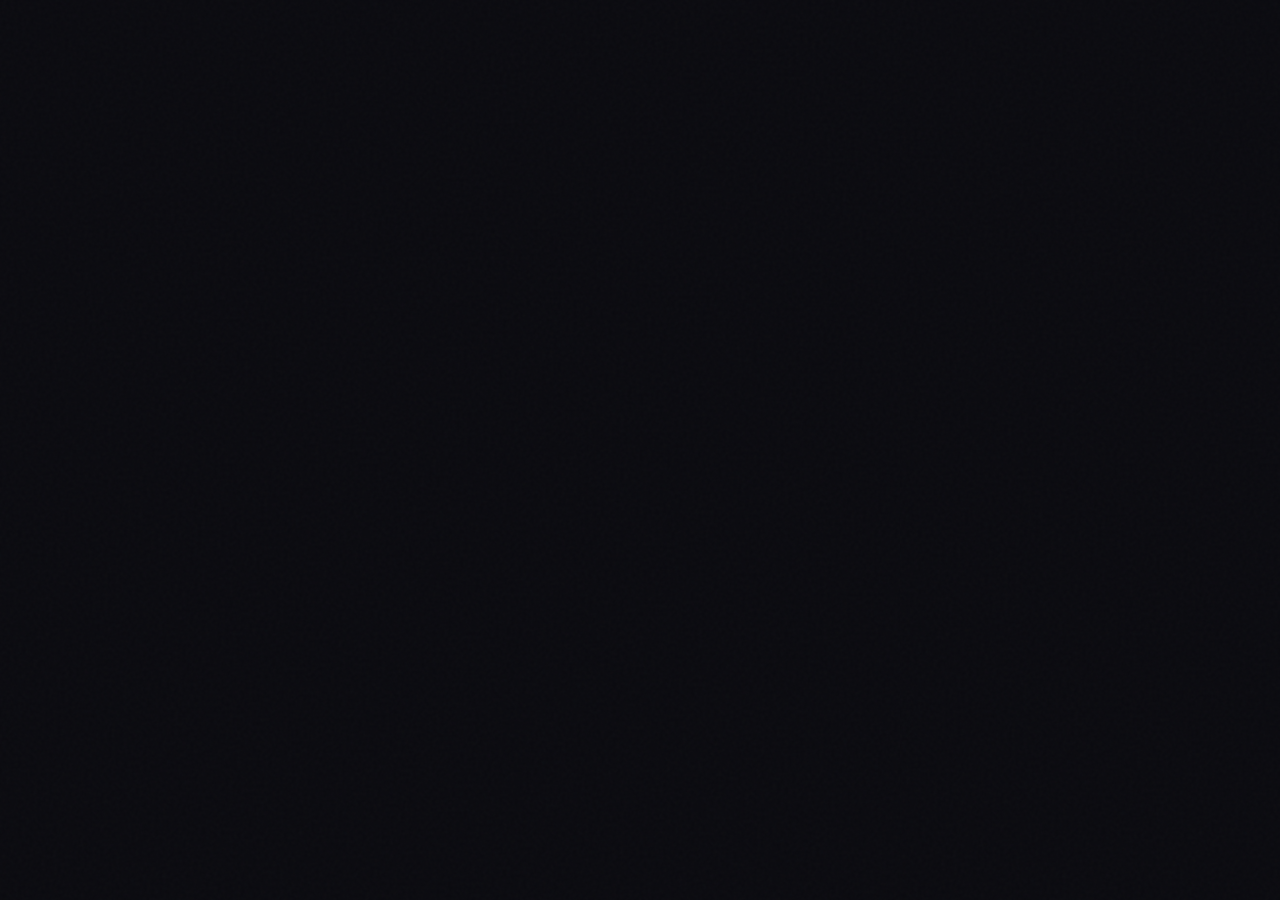
==== commit c090e290: "Update index.html" ====
--- a/index.html
+++ b/index.html
@@ -5,950 +5,950 @@
 <meta name="viewport" content="width=device-width, initial-scale=1.0">
 <title>Escolhas — Um Estudo de Padrões</title>
 <style>
-@import url('https://fonts.googleapis.com/css2?family=IM+Fell+English:ital@0;1&family=DM+Mono:ital,wght@0,300;0,400;0,500;1,300&display=swap%27);
- 
-:root {
-  --bg: #0a0a0f;
-  --bg2: #0f0f18;
-  --bg3: #13131e;
-  --surface: #16161f;
-  --surface2: #1c1c2a;
-  --border: rgba(255,255,255,0.06);
-  --border2: rgba(255,255,255,0.12);
-  --text: #e8e6f0;
-  --text2: #9b99ad;
-  --text3: #5c5a6e;
-  --accent: #c4b5d4;
-  --accent2: #8b7aa8;
-  --accent3: #6b5c8a;
-  --empatia: #7ecfb0;
-  --empatia2: #3d8a6e;
-  --ansiedade: #e8c87a;
-  --ansiedade2: #a07d30;
-  --consistencia: #8ab4e8;
-  --consistencia2: #3d6fa0;
-  --solidao: #c47eb4;
-  --solidao2: #7a3d6e;
-  --presenca: #e88a8a;
-  --presenca2: #a04040;
-  --glow: rgba(196,181,212,0.08);
-  --serif: 'IM Fell English', Georgia, serif;
-  --mono: 'DM Mono', 'Courier New', monospace;
-}
- 
-* { box-sizing: border-box; margin: 0; padding: 0; }
- 
-html { scroll-behavior: smooth; }
- 
-body {
-  background: var(--bg);
-  color: var(--text);
-  font-family: var(--mono);
-  min-height: 100vh;
-  overflow-x: hidden;
-  cursor: default;
-}
- 
-/* ---- GRAIN OVERLAY ---- */
-body::before {
-  content: '';
-  position: fixed;
-  inset: 0;
-  background-image: url("data:image/svg+xml,%3Csvg viewBox='0 0 256 256' xmlns='http://www.w3.org/2000/svg'%3E%3Cfilter id='noise'%3E%3CfeTurbulence type='fractalNoise' baseFrequency='0.9' numOctaves='4' stitchTiles='stitch'/%3E%3C/filter%3E%3Crect width='100%25' height='100%25' filter='url(%23noise)' opacity='1'/%3E%3C/svg%3E");
-  opacity: 0.025;
-  pointer-events: none;
-  z-index: 9999;
-}
- 
-/* ---- AMBIENT ---- */
-.ambient {
-  position: fixed;
-  inset: 0;
-  pointer-events: none;
-  z-index: 0;
-  overflow: hidden;
-}
-.ambient-orb {
-  position: absolute;
-  border-radius: 50%;
-  filter: blur(120px);
-  opacity: 0;
-  transition: opacity 3s ease, transform 8s ease;
-}
-.orb1 {
-  width: 600px; height: 600px;
-  background: radial-gradient(circle, rgba(107,92,138,0.3) 0%, transparent 70%);
-  top: -200px; left: -200px;
-}
-.orb2 {
-  width: 500px; height: 500px;
-  background: radial-gradient(circle, rgba(61,138,110,0.2) 0%, transparent 70%);
-  bottom: -150px; right: -150px;
-}
-.orb3 {
-  width: 400px; height: 400px;
-  background: radial-gradient(circle, rgba(160,64,64,0.15) 0%, transparent 70%);
-  top: 50%; left: 50%;
-  transform: translate(-50%, -50%);
-}
- 
-/* ---- SCREENS ---- */
-.screen {
-  display: none;
-  position: relative;
-  z-index: 1;
-  min-height: 100vh;
-}
-.screen.active { display: flex; }
- 
-/* ---- INTRO SCREEN ---- */
-#screen-intro {
-  flex-direction: column;
-  align-items: center;
-  justify-content: center;
-  padding: 60px 24px;
-  text-align: center;
-}
- 
-.intro-eyebrow {
-  font-family: var(--mono);
-  font-size: 10px;
-  letter-spacing: 4px;
-  text-transform: uppercase;
-  color: var(--text3);
-  margin-bottom: 32px;
-  opacity: 0;
-  animation: fadeUp 1s 0.5s forwards;
-}
- 
-.intro-title {
-  font-family: var(--serif);
-  font-size: clamp(52px, 10vw, 96px);
-  font-weight: 400;
-  color: var(--text);
-  line-height: 1.05;
-  letter-spacing: -1px;
-  margin-bottom: 16px;
-  opacity: 0;
-  animation: fadeUp 1s 0.8s forwards;
-}
- 
-.intro-subtitle {
-  font-family: var(--serif);
-  font-style: italic;
-  font-size: clamp(16px, 3vw, 22px);
-  color: var(--text3);
-  margin-bottom: 56px;
-  opacity: 0;
-  animation: fadeUp 1s 1.1s forwards;
-}
- 
-.intro-form {
-  width: 100%;
-  max-width: 400px;
-  display: flex;
-  flex-direction: column;
-  gap: 20px;
-  opacity: 0;
-  animation: fadeUp 1s 1.4s forwards;
-}
- 
-.form-group {
-  display: flex;
-  flex-direction: column;
-  gap: 8px;
-  text-align: left;
-}
- 
-.form-label {
-  font-size: 10px;
-  letter-spacing: 3px;
-  text-transform: uppercase;
-  color: var(--text3);
-}
- 
-.form-input {
-  background: var(--surface);
-  border: 1px solid var(--border);
-  border-radius: 4px;
-  padding: 14px 16px;
-  font-family: var(--mono);
-  font-size: 15px;
-  color: var(--text);
-  width: 100%;
-  outline: none;
-  transition: border-color 0.2s, background 0.2s;
-}
-.form-input:focus {
-  border-color: var(--border2);
-  background: var(--surface2);
-}
-.form-input::placeholder { color: var(--text3); }
- 
-.form-hint {
-  font-size: 11px;
-  color: var(--text3);
-  font-style: italic;
-  font-family: var(--serif);
-  padding: 0 2px;
-}
- 
-.btn-start {
-  background: transparent;
-  border: 1px solid var(--border2);
-  border-radius: 4px;
-  padding: 14px 32px;
-  font-family: var(--mono);
-  font-size: 13px;
-  letter-spacing: 2px;
-  text-transform: uppercase;
-  color: var(--text2);
-  cursor: pointer;
-  transition: all 0.2s;
-  align-self: stretch;
-  margin-top: 8px;
-}
-.btn-start:hover {
-  background: var(--surface);
-  color: var(--text);
-  border-color: var(--accent3);
-}
- 
-.intro-disclaimer {
-  margin-top: 48px;
-  font-size: 11px;
-  color: var(--text3);
-  font-family: var(--serif);
-  font-style: italic;
-  max-width: 320px;
-  line-height: 1.7;
-  opacity: 0;
-  animation: fadeUp 1s 1.7s forwards;
-}
- 
-/* ---- GAME SCREEN ---- */
-#screen-game {
-  flex-direction: column;
-  align-items: center;
-  padding: 0;
-}
- 
-/* HUD */
-.hud {
-  position: fixed;
-  top: 0;
-  left: 0;
-  right: 0;
-  z-index: 100;
-  padding: 16px 32px;
-  display: flex;
-  align-items: center;
-  justify-content: space-between;
-  background: linear-gradient(to bottom, var(--bg) 60%, transparent);
-  pointer-events: none;
-}
- 
-.hud-left {
-  display: flex;
-  flex-direction: column;
-  gap: 2px;
-}
- 
-.hud-name {
-  font-size: 11px;
-  letter-spacing: 2px;
-  text-transform: uppercase;
-  color: var(--text3);
-}
- 
-.hud-chapter {
-  font-family: var(--serif);
-  font-size: 15px;
-  color: var(--text2);
-}
- 
-.hud-stats {
-  display: flex;
-  gap: 24px;
-  pointer-events: none;
-}
- 
-.hud-stat {
-  display: flex;
-  flex-direction: column;
-  align-items: flex-end;
-  gap: 4px;
-}
- 
-.hud-stat-label {
-  font-size: 9px;
-  letter-spacing: 2px;
-  text-transform: uppercase;
-  color: var(--text3);
-}
- 
-.hud-stat-bar {
-  width: 48px;
-  height: 2px;
-  background: var(--surface2);
-  border-radius: 1px;
-  overflow: hidden;
-  position: relative;
-}
- 
-.hud-stat-fill {
-  height: 100%;
-  border-radius: 1px;
-  transition: width 0.8s ease;
-}
- 
-.fill-empatia { background: var(--empatia); }
-.fill-ansiedade { background: var(--ansiedade); }
-.fill-consistencia { background: var(--consistencia); }
-.fill-solidao { background: var(--solidao); }
-.fill-presenca { background: var(--presenca); }
- 
-/* GAME MAIN */
-.game-main {
-  width: 100%;
-  max-width: 640px;
-  padding: 120px 24px 80px;
-  min-height: 100vh;
-  display: flex;
-  flex-direction: column;
-}
- 
-.chapter-header {
-  margin-bottom: 40px;
-  padding-bottom: 24px;
-  border-bottom: 1px solid var(--border);
-  opacity: 0;
-  animation: fadeIn 0.6s forwards;
-}
- 
-.chapter-number {
-  font-size: 10px;
-  letter-spacing: 4px;
-  text-transform: uppercase;
-  color: var(--text3);
-  margin-bottom: 8px;
-}
- 
-.chapter-title {
-  font-family: var(--serif);
-  font-size: clamp(24px, 5vw, 36px);
-  color: var(--text);
-  line-height: 1.2;
-}
- 
-.chapter-epigraph {
-  font-family: var(--serif);
-  font-style: italic;
-  font-size: 14px;
-  color: var(--text3);
-  margin-top: 10px;
-  line-height: 1.6;
-}
- 
-/* NARRATIVE */
-.narrative-area {
-  flex: 1;
-  display: flex;
-  flex-direction: column;
-  gap: 0;
-}
- 
-.narr-line {
-  font-size: 15px;
-  line-height: 1.9;
-  color: var(--text2);
-  opacity: 0;
-  transform: translateY(6px);
-  transition: opacity 0.5s ease, transform 0.5s ease, color 0.3s;
-  padding: 3px 0;
-}
- 
-.narr-line.visible {
-  opacity: 1;
-  transform: translateY(0);
-}
- 
-.narr-line.emphasis {
-  font-family: var(--serif);
-  font-size: 17px;
-  color: var(--text);
-  font-style: italic;
-}
- 
-.narr-line.system {
-  font-size: 11px;
-  letter-spacing: 2px;
-  text-transform: uppercase;
-  color: var(--text3);
-  margin: 16px 0 8px;
-}
- 
-.narr-line.person-name {
-  color: var(--accent);
-  font-weight: 500;
-}
- 
-.narr-line.separator {
-  color: var(--text3);
-  font-size: 13px;
-  margin: 20px 0 12px;
-}
- 
-.narr-line.memory {
-  background: var(--surface);
-  border-left: 2px solid var(--accent3);
-  padding: 12px 16px;
-  border-radius: 0 4px 4px 0;
-  font-family: var(--serif);
-  font-style: italic;
-  font-size: 14px;
-  color: var(--text2);
-  margin: 8px 0;
-}
- 
-.narr-line.thought {
-  color: var(--text3);
-  font-style: italic;
-  font-size: 14px;
-  padding-left: 12px;
-}
- 
-/* EVENT CARD */
-.event-card {
-  background: var(--surface);
-  border: 1px solid var(--border);
-  border-radius: 8px;
-  padding: 24px;
-  margin: 24px 0 16px;
-  opacity: 0;
-  transform: translateY(8px);
-  transition: opacity 0.5s ease, transform 0.5s ease;
-}
- 
-.event-card.visible {
-  opacity: 1;
-  transform: translateY(0);
-}
- 
-.event-tag {
-  font-size: 9px;
-  letter-spacing: 3px;
-  text-transform: uppercase;
-  color: var(--text3);
-  margin-bottom: 12px;
-}
- 
-.event-text {
-  font-family: var(--serif);
-  font-size: 17px;
-  color: var(--text);
-  line-height: 1.6;
-  margin-bottom: 4px;
-}
- 
-.event-subtext {
-  font-size: 13px;
-  color: var(--text3);
-  line-height: 1.6;
-  margin-top: 8px;
-  font-style: italic;
-  font-family: var(--serif);
-}
- 
-/* CHOICES */
-.choices-area {
-  display: flex;
-  flex-direction: column;
-  gap: 8px;
-  margin-top: 4px;
-  margin-bottom: 32px;
-}
- 
-.choice-btn {
-  background: transparent;
-  border: 1px solid var(--border);
-  border-radius: 4px;
-  padding: 14px 20px;
-  font-family: var(--mono);
-  font-size: 13px;
-  color: var(--text2);
-  cursor: pointer;
-  text-align: left;
-  transition: all 0.2s;
-  position: relative;
-  overflow: hidden;
-  display: flex;
-  align-items: center;
-  gap: 12px;
-  opacity: 0;
-  transform: translateX(-8px);
-}
- 
-.choice-btn::before {
-  content: '';
-  position: absolute;
-  left: 0; top: 0; bottom: 0;
-  width: 0;
-  background: var(--surface);
-  transition: width 0.2s ease;
-  z-index: 0;
-}
- 
-.choice-btn:hover {
-  border-color: var(--border2);
-  color: var(--text);
-}
- 
-.choice-btn:hover::before { width: 100%; }
- 
-.choice-btn:active { transform: scale(0.99); }
- 
-.choice-index {
-  font-size: 10px;
-  color: var(--text3);
-  letter-spacing: 1px;
-  min-width: 16px;
-  position: relative;
-  z-index: 1;
-}
- 
-.choice-text {
-  position: relative;
-  z-index: 1;
-  line-height: 1.5;
-}
- 
-.choice-btn.visible {
-  opacity: 1;
-  transform: translateX(0);
-}
- 
-/* CHOICE EFFECT INDICATOR */
-.choice-btn .choice-effect {
-  margin-left: auto;
-  font-size: 9px;
-  letter-spacing: 1px;
-  color: var(--text3);
-  position: relative;
-  z-index: 1;
-  white-space: nowrap;
-}
- 
-/* CURSOR */
-.cursor {
-  display: inline-block;
-  width: 8px;
-  height: 14px;
-  background: var(--text3);
-  margin-left: 2px;
-  animation: blink 1.2s step-end infinite;
-  vertical-align: middle;
-}
- 
-@keyframes blink {
-  0%, 100% { opacity: 1; }
-  50% { opacity: 0; }
-}
- 
-/* FINAL SCREEN */
-#screen-final {
-  flex-direction: column;
-  align-items: center;
-  justify-content: flex-start;
-  padding: 80px 24px;
-  min-height: 100vh;
-}
- 
-.final-container {
-  width: 100%;
-  max-width: 640px;
-}
- 
-.final-header {
-  text-align: center;
-  margin-bottom: 64px;
-}
- 
-.final-eyebrow {
-  font-size: 10px;
-  letter-spacing: 4px;
-  text-transform: uppercase;
-  color: var(--text3);
-  margin-bottom: 20px;
-}
- 
-.final-title {
-  font-family: var(--serif);
-  font-size: clamp(32px, 7vw, 56px);
-  color: var(--text);
-  line-height: 1.1;
-  margin-bottom: 16px;
-}
- 
-.final-subtitle {
-  font-family: var(--serif);
-  font-style: italic;
-  font-size: 17px;
-  color: var(--text3);
-  line-height: 1.6;
-}
- 
-.profile-section {
-  margin-bottom: 48px;
-}
- 
-.profile-title {
-  font-size: 10px;
-  letter-spacing: 3px;
-  text-transform: uppercase;
-  color: var(--text3);
-  margin-bottom: 24px;
-  padding-bottom: 12px;
-  border-bottom: 1px solid var(--border);
-}
- 
-.profile-name {
-  font-family: var(--serif);
-  font-size: 28px;
-  color: var(--accent);
-  margin-bottom: 8px;
-}
- 
-.profile-description {
-  font-size: 14px;
-  color: var(--text2);
-  line-height: 1.8;
-  font-family: var(--serif);
-  font-style: italic;
-}
- 
-/* STAT BARS */
-.stats-section {
-  margin-bottom: 48px;
-}
- 
-.stat-row {
-  display: flex;
-  align-items: center;
-  gap: 16px;
-  margin-bottom: 16px;
-}
- 
-.stat-name {
-  font-size: 11px;
-  letter-spacing: 2px;
-  text-transform: uppercase;
-  color: var(--text3);
-  min-width: 120px;
-}
- 
-.stat-track {
-  flex: 1;
-  height: 3px;
-  background: var(--surface2);
-  border-radius: 2px;
-  overflow: hidden;
-}
- 
-.stat-fill-bar {
-  height: 100%;
-  border-radius: 2px;
-  width: 0;
-  transition: width 1.5s cubic-bezier(0.16,1,0.3,1);
-}
- 
-.stat-num {
-  font-size: 13px;
-  color: var(--text2);
-  min-width: 24px;
-  text-align: right;
-}
- 
-/* INSIGHTS */
-.insights-section {
-  margin-bottom: 48px;
-}
- 
-.insight-card {
-  background: var(--surface);
-  border: 1px solid var(--border);
-  border-radius: 6px;
-  padding: 20px 24px;
-  margin-bottom: 12px;
-  opacity: 0;
-  transform: translateY(8px);
-  transition: opacity 0.6s ease, transform 0.6s ease;
-}
- 
-.insight-card.visible {
-  opacity: 1;
-  transform: translateY(0);
-}
- 
-.insight-category {
-  font-size: 9px;
-  letter-spacing: 3px;
-  text-transform: uppercase;
-  color: var(--text3);
-  margin-bottom: 8px;
-}
- 
-.insight-text {
-  font-family: var(--serif);
-  font-size: 15px;
-  color: var(--text);
-  line-height: 1.7;
-}
- 
-/* CHOICES LOG */
-.log-section {
-  margin-bottom: 48px;
-}
- 
-.log-title {
-  font-size: 10px;
-  letter-spacing: 3px;
-  text-transform: uppercase;
-  color: var(--text3);
-  margin-bottom: 20px;
-  padding-bottom: 12px;
-  border-bottom: 1px solid var(--border);
-}
- 
-.log-entry {
-  display: flex;
-  gap: 16px;
-  padding: 12px 0;
-  border-bottom: 1px solid var(--border);
-  align-items: flex-start;
-}
- 
-.log-ch {
-  font-size: 10px;
-  color: var(--text3);
-  letter-spacing: 1px;
-  min-width: 32px;
-  padding-top: 2px;
-}
- 
-.log-content {
-  flex: 1;
-}
- 
-.log-event {
-  font-size: 13px;
-  color: var(--text2);
-  line-height: 1.5;
-}
- 
-.log-choice {
-  font-size: 12px;
-  color: var(--text3);
-  font-style: italic;
-  font-family: var(--serif);
-  margin-top: 3px;
-}
- 
-/* FINAL ACTIONS */
-.final-actions {
-  display: flex;
-  gap: 12px;
-  flex-wrap: wrap;
-  margin-top: 48px;
-  padding-top: 32px;
-  border-top: 1px solid var(--border);
-}
- 
-.btn-action {
-  background: transparent;
-  border: 1px solid var(--border);
-  border-radius: 4px;
-  padding: 12px 24px;
-  font-family: var(--mono);
-  font-size: 12px;
-  letter-spacing: 1px;
-  color: var(--text2);
-  cursor: pointer;
-  transition: all 0.2s;
-}
- 
-.btn-action:hover {
-  background: var(--surface);
-  color: var(--text);
-  border-color: var(--border2);
-}
- 
-.btn-action.primary {
-  border-color: var(--accent3);
-  color: var(--accent);
-}
- 
-.btn-action.primary:hover {
-  background: rgba(107,92,138,0.1);
-}
- 
-/* LOADING */
-#screen-loading {
-  flex-direction: column;
-  align-items: center;
-  justify-content: center;
-  min-height: 100vh;
-}
- 
-.loading-text {
-  font-size: 11px;
-  letter-spacing: 4px;
-  text-transform: uppercase;
-  color: var(--text3);
-  animation: pulse 2s ease infinite;
-}
- 
-@keyframes pulse {
-  0%, 100% { opacity: 0.3; }
-  50% { opacity: 1; }
-}
- 
-/* TRANSITIONS */
-.screen-transition {
-  position: fixed;
-  inset: 0;
-  background: var(--bg);
-  z-index: 1000;
-  pointer-events: none;
-  opacity: 0;
-  transition: opacity 0.5s ease;
-}
- 
-.screen-transition.in { opacity: 1; }
- 
-/* ANIMATIONS */
-@keyframes fadeUp {
-  from { opacity: 0; transform: translateY(16px); }
-  to { opacity: 1; transform: translateY(0); }
-}
- 
-@keyframes fadeIn {
-  from { opacity: 0; }
-  to { opacity: 1; }
-}
- 
-/* NOTIFICATION */
-.notif {
-  position: fixed;
-  bottom: 32px;
-  right: 32px;
-  background: var(--surface);
-  border: 1px solid var(--border);
-  border-radius: 6px;
-  padding: 12px 20px;
-  font-size: 12px;
-  color: var(--text2);
-  z-index: 500;
-  transform: translateY(16px);
-  opacity: 0;
-  transition: all 0.3s ease;
-  pointer-events: none;
-  max-width: 240px;
-}
- 
-.notif.show {
-  transform: translateY(0);
-  opacity: 1;
-}
- 
-/* AUDIO TOGGLE */
-.audio-toggle {
-  position: fixed;
-  bottom: 24px;
-  left: 24px;
-  z-index: 200;
-  background: var(--surface);
-  border: 1px solid var(--border);
-  border-radius: 4px;
-  padding: 8px 14px;
-  font-family: var(--mono);
-  font-size: 10px;
-  letter-spacing: 2px;
-  text-transform: uppercase;
-  color: var(--text3);
-  cursor: pointer;
-  transition: all 0.2s;
-}
- 
-.audio-toggle:hover {
-  color: var(--text2);
-  border-color: var(--border2);
-}
- 
-/* CHAPTER TRANSITION OVERLAY */
-.chapter-overlay {
-  position: fixed;
-  inset: 0;
-  z-index: 500;
-  display: flex;
-  align-items: center;
-  justify-content: center;
-  flex-direction: column;
-  gap: 12px;
-  background: var(--bg);
-  opacity: 0;
-  pointer-events: none;
-  transition: opacity 0.5s ease;
-}
- 
-.chapter-overlay.show {
-  opacity: 1;
-  pointer-events: all;
-}
- 
-.chapter-overlay-num {
-  font-size: 10px;
-  letter-spacing: 6px;
-  text-transform: uppercase;
-  color: var(--text3);
-}
- 
-.chapter-overlay-title {
-  font-family: var(--serif);
-  font-size: 40px;
-  color: var(--text);
-  text-align: center;
-}
- 
-/* SCROLLBAR */
-::-webkit-scrollbar { width: 4px; }
-::-webkit-scrollbar-track { background: transparent; }
-::-webkit-scrollbar-thumb { background: var(--surface2); border-radius: 2px; }
- 
-/* SAVE INDICATOR */
-.save-indicator {
-  position: fixed;
-  top: 16px;
-  right: 16px;
-  font-size: 9px;
-  letter-spacing: 2px;
-  text-transform: uppercase;
-  color: var(--text3);
-  z-index: 200;
-  opacity: 0;
-  transition: opacity 0.3s;
-}
- 
-.save-indicator.show { opacity: 1; }
- 
-/* Mobile */
-@media (max-width: 600px) {
-  .hud { padding: 12px 16px; }
-  .hud-stats { gap: 12px; }
-  .game-main { padding: 100px 16px 80px; }
-  .hud-stat-bar { width: 32px; }
-  #screen-intro { padding: 40px 20px; }
-}
+ @import url('https://fonts.googleapis.com/css2?family=IM+Fell+English:ital@0;1&family=DM+Mono:ital,wght@0,300;0,400;0,500;1,300&display=swap%27');
+  
+ :root {
+   --bg: #0a0a0f;
+   --bg2: #0f0f18;
+   --bg3: #13131e;
+   --surface: #16161f;
+   --surface2: #1c1c2a;
+   --border: rgba(255,255,255,0.06);
+   --border2: rgba(255,255,255,0.12);
+   --text: #e8e6f0;
+   --text2: #9b99ad;
+   --text3: #5c5a6e;
+   --accent: #c4b5d4;
+   --accent2: #8b7aa8;
+   --accent3: #6b5c8a;
+   --empatia: #7ecfb0;
+   --empatia2: #3d8a6e;
+   --ansiedade: #e8c87a;
+   --ansiedade2: #a07d30;
+   --consistencia: #8ab4e8;
+   --consistencia2: #3d6fa0;
+   --solidao: #c47eb4;
+   --solidao2: #7a3d6e;
+   --presenca: #e88a8a;
+   --presenca2: #a04040;
+   --glow: rgba(196,181,212,0.08);
+   --serif: 'IM Fell English', Georgia, serif;
+   --mono: 'DM Mono', 'Courier New', monospace;
+ }
+  
+ * { box-sizing: border-box; margin: 0; padding: 0; }
+  
+ html { scroll-behavior: smooth; }
+  
+ body {
+   background: var(--bg);
+   color: var(--text);
+   font-family: var(--mono);
+   min-height: 100vh;
+   overflow-x: hidden;
+   cursor: default;
+ }
+  
+ /* ---- GRAIN OVERLAY ---- */
+ body::before {
+   content: '';
+   position: fixed;
+   inset: 0;
+   background-image: url("data:image/svg+xml,%3Csvg viewBox='0 0 256 256' xmlns='http://www.w3.org/2000/svg'%3E%3Cfilter id='noise'%3E%3CfeTurbulence type='fractalNoise' baseFrequency='0.9' numOctaves='4' stitchTiles='stitch'/%3E%3C/filter%3E%3Crect width='100%25' height='100%25' filter='url(%23noise)' opacity='1'/%3E%3C/svg%3E");
+   opacity: 0.025;
+   pointer-events: none;
+   z-index: 9999;
+ }
+  
+ /* ---- AMBIENT ---- */
+ .ambient {
+   position: fixed;
+   inset: 0;
+   pointer-events: none;
+   z-index: 0;
+   overflow: hidden;
+ }
+ .ambient-orb {
+   position: absolute;
+   border-radius: 50%;
+   filter: blur(120px);
+   opacity: 0;
+   transition: opacity 3s ease, transform 8s ease;
+ }
+ .orb1 {
+   width: 600px; height: 600px;
+   background: radial-gradient(circle, rgba(107,92,138,0.3) 0%, transparent 70%);
+   top: -200px; left: -200px;
+ }
+ .orb2 {
+   width: 500px; height: 500px;
+   background: radial-gradient(circle, rgba(61,138,110,0.2) 0%, transparent 70%);
+   bottom: -150px; right: -150px;
+ }
+ .orb3 {
+   width: 400px; height: 400px;
+   background: radial-gradient(circle, rgba(160,64,64,0.15) 0%, transparent 70%);
+   top: 50%; left: 50%;
+   transform: translate(-50%, -50%);
+ }
+  
+ /* ---- SCREENS ---- */
+ .screen {
+   display: none;
+   position: relative;
+   z-index: 1;
+   min-height: 100vh;
+ }
+ .screen.active { display: flex; }
+  
+ /* ---- INTRO SCREEN ---- */
+ #screen-intro {
+   flex-direction: column;
+   align-items: center;
+   justify-content: center;
+   padding: 60px 24px;
+   text-align: center;
+ }
+  
+ .intro-eyebrow {
+   font-family: var(--mono);
+   font-size: 10px;
+   letter-spacing: 4px;
+   text-transform: uppercase;
+   color: var(--text3);
+   margin-bottom: 32px;
+   opacity: 0;
+   animation: fadeUp 1s 0.5s forwards;
+ }
+  
+ .intro-title {
+   font-family: var(--serif);
+   font-size: clamp(52px, 10vw, 96px);
+   font-weight: 400;
+   color: var(--text);
+   line-height: 1.05;
+   letter-spacing: -1px;
+   margin-bottom: 16px;
+   opacity: 0;
+   animation: fadeUp 1s 0.8s forwards;
+ }
+  
+ .intro-subtitle {
+   font-family: var(--serif);
+   font-style: italic;
+   font-size: clamp(16px, 3vw, 22px);
+   color: var(--text3);
+   margin-bottom: 56px;
+   opacity: 0;
+   animation: fadeUp 1s 1.1s forwards;
+ }
+  
+ .intro-form {
+   width: 100%;
+   max-width: 400px;
+   display: flex;
+   flex-direction: column;
+   gap: 20px;
+   opacity: 0;
+   animation: fadeUp 1s 1.4s forwards;
+ }
+  
+ .form-group {
+   display: flex;
+   flex-direction: column;
+   gap: 8px;
+   text-align: left;
+ }
+  
+ .form-label {
+   font-size: 10px;
+   letter-spacing: 3px;
+   text-transform: uppercase;
+   color: var(--text3);
+ }
+  
+ .form-input {
+   background: var(--surface);
+   border: 1px solid var(--border);
+   border-radius: 4px;
+   padding: 14px 16px;
+   font-family: var(--mono);
+   font-size: 15px;
+   color: var(--text);
+   width: 100%;
+   outline: none;
+   transition: border-color 0.2s, background 0.2s;
+ }
+ .form-input:focus {
+   border-color: var(--border2);
+   background: var(--surface2);
+ }
+ .form-input::placeholder { color: var(--text3); }
+  
+ .form-hint {
+   font-size: 11px;
+   color: var(--text3);
+   font-style: italic;
+   font-family: var(--serif);
+   padding: 0 2px;
+ }
+  
+ .btn-start {
+   background: transparent;
+   border: 1px solid var(--border2);
+   border-radius: 4px;
+   padding: 14px 32px;
+   font-family: var(--mono);
+   font-size: 13px;
+   letter-spacing: 2px;
+   text-transform: uppercase;
+   color: var(--text2);
+   cursor: pointer;
+   transition: all 0.2s;
+   align-self: stretch;
+   margin-top: 8px;
+ }
+ .btn-start:hover {
+   background: var(--surface);
+   color: var(--text);
+   border-color: var(--accent3);
+ }
+  
+ .intro-disclaimer {
+   margin-top: 48px;
+   font-size: 11px;
+   color: var(--text3);
+   font-family: var(--serif);
+   font-style: italic;
+   max-width: 320px;
+   line-height: 1.7;
+   opacity: 0;
+   animation: fadeUp 1s 1.7s forwards;
+ }
+  
+ /* ---- GAME SCREEN ---- */
+ #screen-game {
+   flex-direction: column;
+   align-items: center;
+   padding: 0;
+ }
+  
+ /* HUD */
+ .hud {
+   position: fixed;
+   top: 0;
+   left: 0;
+   right: 0;
+   z-index: 100;
+   padding: 16px 32px;
+   display: flex;
+   align-items: center;
+   justify-content: space-between;
+   background: linear-gradient(to bottom, var(--bg) 60%, transparent);
+   pointer-events: none;
+ }
+  
+ .hud-left {
+   display: flex;
+   flex-direction: column;
+   gap: 2px;
+ }
+  
+ .hud-name {
+   font-size: 11px;
+   letter-spacing: 2px;
+   text-transform: uppercase;
+   color: var(--text3);
+ }
+  
+ .hud-chapter {
+   font-family: var(--serif);
+   font-size: 15px;
+   color: var(--text2);
+ }
+  
+ .hud-stats {
+   display: flex;
+   gap: 24px;
+   pointer-events: none;
+ }
+  
+ .hud-stat {
+   display: flex;
+   flex-direction: column;
+   align-items: flex-end;
+   gap: 4px;
+ }
+  
+ .hud-stat-label {
+   font-size: 9px;
+   letter-spacing: 2px;
+   text-transform: uppercase;
+   color: var(--text3);
+ }
+  
+ .hud-stat-bar {
+   width: 48px;
+   height: 2px;
+   background: var(--surface2);
+   border-radius: 1px;
+   overflow: hidden;
+   position: relative;
+ }
+  
+ .hud-stat-fill {
+   height: 100%;
+   border-radius: 1px;
+   transition: width 0.8s ease;
+ }
+  
+ .fill-empatia { background: var(--empatia); }
+ .fill-ansiedade { background: var(--ansiedade); }
+ .fill-consistencia { background: var(--consistencia); }
+ .fill-solidao { background: var(--solidao); }
+ .fill-presenca { background: var(--presenca); }
+  
+ /* GAME MAIN */
+ .game-main {
+   width: 100%;
+   max-width: 640px;
+   padding: 120px 24px 80px;
+   min-height: 100vh;
+   display: flex;
+   flex-direction: column;
+ }
+  
+ .chapter-header {
+   margin-bottom: 40px;
+   padding-bottom: 24px;
+   border-bottom: 1px solid var(--border);
+   opacity: 0;
+   animation: fadeIn 0.6s forwards;
+ }
+  
+ .chapter-number {
+   font-size: 10px;
+   letter-spacing: 4px;
+   text-transform: uppercase;
+   color: var(--text3);
+   margin-bottom: 8px;
+ }
+  
+ .chapter-title {
+   font-family: var(--serif);
+   font-size: clamp(24px, 5vw, 36px);
+   color: var(--text);
+   line-height: 1.2;
+ }
+  
+ .chapter-epigraph {
+   font-family: var(--serif);
+   font-style: italic;
+   font-size: 14px;
+   color: var(--text3);
+   margin-top: 10px;
+   line-height: 1.6;
+ }
+  
+ /* NARRATIVE */
+ .narrative-area {
+   flex: 1;
+   display: flex;
+   flex-direction: column;
+   gap: 0;
+ }
+  
+ .narr-line {
+   font-size: 15px;
+   line-height: 1.9;
+   color: var(--text2);
+   opacity: 0;
+   transform: translateY(6px);
+   transition: opacity 0.5s ease, transform 0.5s ease, color 0.3s;
+   padding: 3px 0;
+ }
+  
+ .narr-line.visible {
+   opacity: 1;
+   transform: translateY(0);
+ }
+  
+ .narr-line.emphasis {
+   font-family: var(--serif);
+   font-size: 17px;
+   color: var(--text);
+   font-style: italic;
+ }
+  
+ .narr-line.system {
+   font-size: 11px;
+   letter-spacing: 2px;
+   text-transform: uppercase;
+   color: var(--text3);
+   margin: 16px 0 8px;
+ }
+  
+ .narr-line.person-name {
+   color: var(--accent);
+   font-weight: 500;
+ }
+  
+ .narr-line.separator {
+   color: var(--text3);
+   font-size: 13px;
+   margin: 20px 0 12px;
+ }
+  
+ .narr-line.memory {
+   background: var(--surface);
+   border-left: 2px solid var(--accent3);
+   padding: 12px 16px;
+   border-radius: 0 4px 4px 0;
+   font-family: var(--serif);
+   font-style: italic;
+   font-size: 14px;
+   color: var(--text2);
+   margin: 8px 0;
+ }
+  
+ .narr-line.thought {
+   color: var(--text3);
+   font-style: italic;
+   font-size: 14px;
+   padding-left: 12px;
+ }
+  
+ /* EVENT CARD */
+ .event-card {
+   background: var(--surface);
+   border: 1px solid var(--border);
+   border-radius: 8px;
+   padding: 24px;
+   margin: 24px 0 16px;
+   opacity: 0;
+   transform: translateY(8px);
+   transition: opacity 0.5s ease, transform 0.5s ease;
+ }
+  
+ .event-card.visible {
+   opacity: 1;
+   transform: translateY(0);
+ }
+  
+ .event-tag {
+   font-size: 9px;
+   letter-spacing: 3px;
+   text-transform: uppercase;
+   color: var(--text3);
+   margin-bottom: 12px;
+ }
+  
+ .event-text {
+   font-family: var(--serif);
+   font-size: 17px;
+   color: var(--text);
+   line-height: 1.6;
+   margin-bottom: 4px;
+ }
+  
+ .event-subtext {
+   font-size: 13px;
+   color: var(--text3);
+   line-height: 1.6;
+   margin-top: 8px;
+   font-style: italic;
+   font-family: var(--serif);
+ }
+  
+ /* CHOICES */
+ .choices-area {
+   display: flex;
+   flex-direction: column;
+   gap: 8px;
+   margin-top: 4px;
+   margin-bottom: 32px;
+ }
+  
+ .choice-btn {
+   background: transparent;
+   border: 1px solid var(--border);
+   border-radius: 4px;
+   padding: 14px 20px;
+   font-family: var(--mono);
+   font-size: 13px;
+   color: var(--text2);
+   cursor: pointer;
+   text-align: left;
+   transition: all 0.2s;
+   position: relative;
+   overflow: hidden;
+   display: flex;
+   align-items: center;
+   gap: 12px;
+   opacity: 0;
+   transform: translateX(-8px);
+ }
+  
+ .choice-btn::before {
+   content: '';
+   position: absolute;
+   left: 0; top: 0; bottom: 0;
+   width: 0;
+   background: var(--surface);
+   transition: width 0.2s ease;
+   z-index: 0;
+ }
+  
+ .choice-btn:hover {
+   border-color: var(--border2);
+   color: var(--text);
+ }
+  
+ .choice-btn:hover::before { width: 100%; }
+  
+ .choice-btn:active { transform: scale(0.99); }
+  
+ .choice-index {
+   font-size: 10px;
+   color: var(--text3);
+   letter-spacing: 1px;
+   min-width: 16px;
+   position: relative;
+   z-index: 1;
+ }
+  
+ .choice-text {
+   position: relative;
+   z-index: 1;
+   line-height: 1.5;
+ }
+  
+ .choice-btn.visible {
+   opacity: 1;
+   transform: translateX(0);
+ }
+  
+ /* CHOICE EFFECT INDICATOR */
+ .choice-btn .choice-effect {
+   margin-left: auto;
+   font-size: 9px;
+   letter-spacing: 1px;
+   color: var(--text3);
+   position: relative;
+   z-index: 1;
+   white-space: nowrap;
+ }
+  
+ /* CURSOR */
+ .cursor {
+   display: inline-block;
+   width: 8px;
+   height: 14px;
+   background: var(--text3);
+   margin-left: 2px;
+   animation: blink 1.2s step-end infinite;
+   vertical-align: middle;
+ }
+  
+ @keyframes blink {
+   0%, 100% { opacity: 1; }
+   50% { opacity: 0; }
+ }
+  
+ /* FINAL SCREEN */
+ #screen-final {
+   flex-direction: column;
+   align-items: center;
+   justify-content: flex-start;
+   padding: 80px 24px;
+   min-height: 100vh;
+ }
+  
+ .final-container {
+   width: 100%;
+   max-width: 640px;
+ }
+  
+ .final-header {
+   text-align: center;
+   margin-bottom: 64px;
+ }
+  
+ .final-eyebrow {
+   font-size: 10px;
+   letter-spacing: 4px;
+   text-transform: uppercase;
+   color: var(--text3);
+   margin-bottom: 20px;
+ }
+  
+ .final-title {
+   font-family: var(--serif);
+   font-size: clamp(32px, 7vw, 56px);
+   color: var(--text);
+   line-height: 1.1;
+   margin-bottom: 16px;
+ }
+  
+ .final-subtitle {
+   font-family: var(--serif);
+   font-style: italic;
+   font-size: 17px;
+   color: var(--text3);
+   line-height: 1.6;
+ }
+  
+ .profile-section {
+   margin-bottom: 48px;
+ }
+  
+ .profile-title {
+   font-size: 10px;
+   letter-spacing: 3px;
+   text-transform: uppercase;
+   color: var(--text3);
+   margin-bottom: 24px;
+   padding-bottom: 12px;
+   border-bottom: 1px solid var(--border);
+ }
+  
+ .profile-name {
+   font-family: var(--serif);
+   font-size: 28px;
+   color: var(--accent);
+   margin-bottom: 8px;
+ }
+  
+ .profile-description {
+   font-size: 14px;
+   color: var(--text2);
+   line-height: 1.8;
+   font-family: var(--serif);
+   font-style: italic;
+ }
+  
+ /* STAT BARS */
+ .stats-section {
+   margin-bottom: 48px;
+ }
+  
+ .stat-row {
+   display: flex;
+   align-items: center;
+   gap: 16px;
+   margin-bottom: 16px;
+ }
+  
+ .stat-name {
+   font-size: 11px;
+   letter-spacing: 2px;
+   text-transform: uppercase;
+   color: var(--text3);
+   min-width: 120px;
+ }
+  
+ .stat-track {
+   flex: 1;
+   height: 3px;
+   background: var(--surface2);
+   border-radius: 2px;
+   overflow: hidden;
+ }
+  
+ .stat-fill-bar {
+   height: 100%;
+   border-radius: 2px;
+   width: 0;
+   transition: width 1.5s cubic-bezier(0.16,1,0.3,1);
+ }
+  
+ .stat-num {
+   font-size: 13px;
+   color: var(--text2);
+   min-width: 24px;
+   text-align: right;
+ }
+  
+ /* INSIGHTS */
+ .insights-section {
+   margin-bottom: 48px;
+ }
+  
+ .insight-card {
+   background: var(--surface);
+   border: 1px solid var(--border);
+   border-radius: 6px;
+   padding: 20px 24px;
+   margin-bottom: 12px;
+   opacity: 0;
+   transform: translateY(8px);
+   transition: opacity 0.6s ease, transform 0.6s ease;
+ }
+  
+ .insight-card.visible {
+   opacity: 1;
+   transform: translateY(0);
+ }
+  
+ .insight-category {
+   font-size: 9px;
+   letter-spacing: 3px;
+   text-transform: uppercase;
+   color: var(--text3);
+   margin-bottom: 8px;
+ }
+  
+ .insight-text {
+   font-family: var(--serif);
+   font-size: 15px;
+   color: var(--text);
+   line-height: 1.7;
+ }
+  
+ /* CHOICES LOG */
+ .log-section {
+   margin-bottom: 48px;
+ }
+  
+ .log-title {
+   font-size: 10px;
+   letter-spacing: 3px;
+   text-transform: uppercase;
+   color: var(--text3);
+   margin-bottom: 20px;
+   padding-bottom: 12px;
+   border-bottom: 1px solid var(--border);
+ }
+  
+ .log-entry {
+   display: flex;
+   gap: 16px;
+   padding: 12px 0;
+   border-bottom: 1px solid var(--border);
+   align-items: flex-start;
+ }
+  
+ .log-ch {
+   font-size: 10px;
+   color: var(--text3);
+   letter-spacing: 1px;
+   min-width: 32px;
+   padding-top: 2px;
+ }
+  
+ .log-content {
+   flex: 1;
+ }
+  
+ .log-event {
+   font-size: 13px;
+   color: var(--text2);
+   line-height: 1.5;
+ }
+  
+ .log-choice {
+   font-size: 12px;
+   color: var(--text3);
+   font-style: italic;
+   font-family: var(--serif);
+   margin-top: 3px;
+ }
+  
+ /* FINAL ACTIONS */
+ .final-actions {
+   display: flex;
+   gap: 12px;
+   flex-wrap: wrap;
+   margin-top: 48px;
+   padding-top: 32px;
+   border-top: 1px solid var(--border);
+ }
+  
+ .btn-action {
+   background: transparent;
+   border: 1px solid var(--border);
+   border-radius: 4px;
+   padding: 12px 24px;
+   font-family: var(--mono);
+   font-size: 12px;
+   letter-spacing: 1px;
+   color: var(--text2);
+   cursor: pointer;
+   transition: all 0.2s;
+ }
+  
+ .btn-action:hover {
+   background: var(--surface);
+   color: var(--text);
+   border-color: var(--border2);
+ }
+  
+ .btn-action.primary {
+   border-color: var(--accent3);
+   color: var(--accent);
+ }
+  
+ .btn-action.primary:hover {
+   background: rgba(107,92,138,0.1);
+ }
+  
+ /* LOADING */
+ #screen-loading {
+   flex-direction: column;
+   align-items: center;
+   justify-content: center;
+   min-height: 100vh;
+ }
+  
+ .loading-text {
+   font-size: 11px;
+   letter-spacing: 4px;
+   text-transform: uppercase;
+   color: var(--text3);
+   animation: pulse 2s ease infinite;
+ }
+  
+ @keyframes pulse {
+   0%, 100% { opacity: 0.3; }
+   50% { opacity: 1; }
+ }
+  
+ /* TRANSITIONS */
+ .screen-transition {
+   position: fixed;
+   inset: 0;
+   background: var(--bg);
+   z-index: 1000;
+   pointer-events: none;
+   opacity: 0;
+   transition: opacity 0.5s ease;
+ }
+  
+ .screen-transition.in { opacity: 1; }
+  
+ /* ANIMATIONS */
+ @keyframes fadeUp {
+   from { opacity: 0; transform: translateY(16px); }
+   to { opacity: 1; transform: translateY(0); }
+ }
+  
+ @keyframes fadeIn {
+   from { opacity: 0; }
+   to { opacity: 1; }
+ }
+  
+ /* NOTIFICATION */
+ .notif {
+   position: fixed;
+   bottom: 32px;
+   right: 32px;
+   background: var(--surface);
+   border: 1px solid var(--border);
+   border-radius: 6px;
+   padding: 12px 20px;
+   font-size: 12px;
+   color: var(--text2);
+   z-index: 500;
+   transform: translateY(16px);
+   opacity: 0;
+   transition: all 0.3s ease;
+   pointer-events: none;
+   max-width: 240px;
+ }
+  
+ .notif.show {
+   transform: translateY(0);
+   opacity: 1;
+ }
+  
+ /* AUDIO TOGGLE */
+ .audio-toggle {
+   position: fixed;
+   bottom: 24px;
+   left: 24px;
+   z-index: 200;
+   background: var(--surface);
+   border: 1px solid var(--border);
+   border-radius: 4px;
+   padding: 8px 14px;
+   font-family: var(--mono);
+   font-size: 10px;
+   letter-spacing: 2px;
+   text-transform: uppercase;
+   color: var(--text3);
+   cursor: pointer;
+   transition: all 0.2s;
+ }
+  
+ .audio-toggle:hover {
+   color: var(--text2);
+   border-color: var(--border2);
+ }
+  
+ /* CHAPTER TRANSITION OVERLAY */
+ .chapter-overlay {
+   position: fixed;
+   inset: 0;
+   z-index: 500;
+   display: flex;
+   align-items: center;
+   justify-content: center;
+   flex-direction: column;
+   gap: 12px;
+   background: var(--bg);
+   opacity: 0;
+   pointer-events: none;
+   transition: opacity 0.5s ease;
+ }
+  
+ .chapter-overlay.show {
+   opacity: 1;
+   pointer-events: all;
+ }
+  
+ .chapter-overlay-num {
+   font-size: 10px;
+   letter-spacing: 6px;
+   text-transform: uppercase;
+   color: var(--text3);
+ }
+  
+ .chapter-overlay-title {
+   font-family: var(--serif);
+   font-size: 40px;
+   color: var(--text);
+   text-align: center;
+ }
+  
+ /* SCROLLBAR */
+ ::-webkit-scrollbar { width: 4px; }
+ ::-webkit-scrollbar-track { background: transparent; }
+ ::-webkit-scrollbar-thumb { background: var(--surface2); border-radius: 2px; }
+  
+ /* SAVE INDICATOR */
+ .save-indicator {
+   position: fixed;
+   top: 16px;
+   right: 16px;
+   font-size: 9px;
+   letter-spacing: 2px;
+   text-transform: uppercase;
+   color: var(--text3);
+   z-index: 200;
+   opacity: 0;
+   transition: opacity 0.3s;
+ }
+  
+ .save-indicator.show { opacity: 1; }
+  
+ /* Mobile */
+ @media (max-width: 600px) {
+   .hud { padding: 12px 16px; }
+   .hud-stats { gap: 12px; }
+   .game-main { padding: 100px 16px 80px; }
+   .hud-stat-bar { width: 32px; }
+   #screen-intro { padding: 40px 20px; }
+ }
 </style>
 </head>
 <body>
@@ -2004,3 +2004,4 @@
 </script>
 </body>
 </html>
+ 
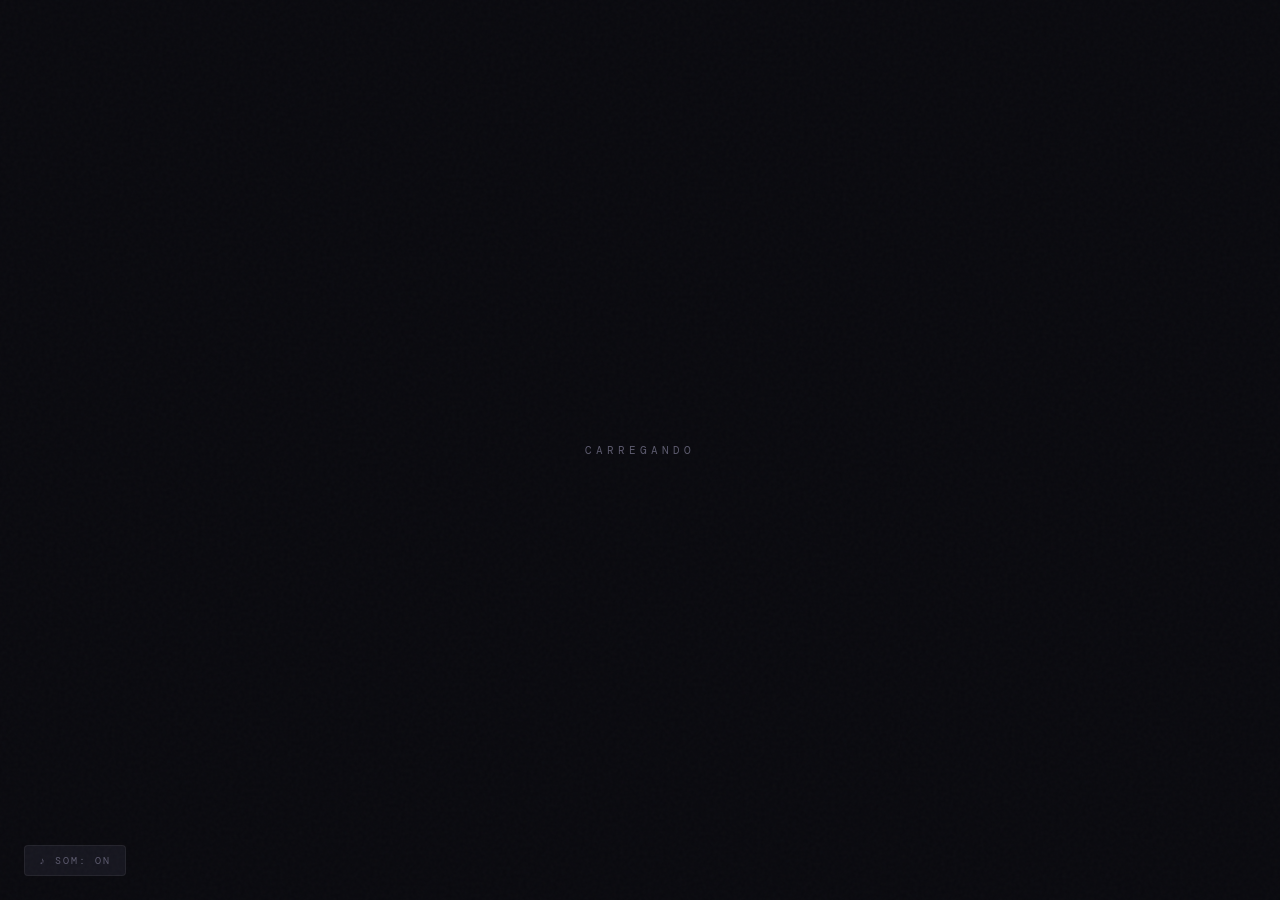
==== commit 4bbbeaf8: "Update index.html" ====
--- a/index.html
+++ b/index.html
@@ -5,950 +5,950 @@
 <meta name="viewport" content="width=device-width, initial-scale=1.0">
 <title>Escolhas — Um Estudo de Padrões</title>
 <style>
- @import url('https://fonts.googleapis.com/css2?family=IM+Fell+English:ital@0;1&family=DM+Mono:ital,wght@0,300;0,400;0,500;1,300&display=swap%27');
-  
- :root {
-   --bg: #0a0a0f;
-   --bg2: #0f0f18;
-   --bg3: #13131e;
-   --surface: #16161f;
-   --surface2: #1c1c2a;
-   --border: rgba(255,255,255,0.06);
-   --border2: rgba(255,255,255,0.12);
-   --text: #e8e6f0;
-   --text2: #9b99ad;
-   --text3: #5c5a6e;
-   --accent: #c4b5d4;
-   --accent2: #8b7aa8;
-   --accent3: #6b5c8a;
-   --empatia: #7ecfb0;
-   --empatia2: #3d8a6e;
-   --ansiedade: #e8c87a;
-   --ansiedade2: #a07d30;
-   --consistencia: #8ab4e8;
-   --consistencia2: #3d6fa0;
-   --solidao: #c47eb4;
-   --solidao2: #7a3d6e;
-   --presenca: #e88a8a;
-   --presenca2: #a04040;
-   --glow: rgba(196,181,212,0.08);
-   --serif: 'IM Fell English', Georgia, serif;
-   --mono: 'DM Mono', 'Courier New', monospace;
- }
-  
- * { box-sizing: border-box; margin: 0; padding: 0; }
-  
- html { scroll-behavior: smooth; }
-  
- body {
-   background: var(--bg);
-   color: var(--text);
-   font-family: var(--mono);
-   min-height: 100vh;
-   overflow-x: hidden;
-   cursor: default;
- }
-  
- /* ---- GRAIN OVERLAY ---- */
- body::before {
-   content: '';
-   position: fixed;
-   inset: 0;
-   background-image: url("data:image/svg+xml,%3Csvg viewBox='0 0 256 256' xmlns='http://www.w3.org/2000/svg'%3E%3Cfilter id='noise'%3E%3CfeTurbulence type='fractalNoise' baseFrequency='0.9' numOctaves='4' stitchTiles='stitch'/%3E%3C/filter%3E%3Crect width='100%25' height='100%25' filter='url(%23noise)' opacity='1'/%3E%3C/svg%3E");
-   opacity: 0.025;
-   pointer-events: none;
-   z-index: 9999;
- }
-  
- /* ---- AMBIENT ---- */
- .ambient {
-   position: fixed;
-   inset: 0;
-   pointer-events: none;
-   z-index: 0;
-   overflow: hidden;
- }
- .ambient-orb {
-   position: absolute;
-   border-radius: 50%;
-   filter: blur(120px);
-   opacity: 0;
-   transition: opacity 3s ease, transform 8s ease;
- }
- .orb1 {
-   width: 600px; height: 600px;
-   background: radial-gradient(circle, rgba(107,92,138,0.3) 0%, transparent 70%);
-   top: -200px; left: -200px;
- }
- .orb2 {
-   width: 500px; height: 500px;
-   background: radial-gradient(circle, rgba(61,138,110,0.2) 0%, transparent 70%);
-   bottom: -150px; right: -150px;
- }
- .orb3 {
-   width: 400px; height: 400px;
-   background: radial-gradient(circle, rgba(160,64,64,0.15) 0%, transparent 70%);
-   top: 50%; left: 50%;
-   transform: translate(-50%, -50%);
- }
-  
- /* ---- SCREENS ---- */
- .screen {
-   display: none;
-   position: relative;
-   z-index: 1;
-   min-height: 100vh;
- }
- .screen.active { display: flex; }
-  
- /* ---- INTRO SCREEN ---- */
- #screen-intro {
-   flex-direction: column;
-   align-items: center;
-   justify-content: center;
-   padding: 60px 24px;
-   text-align: center;
- }
-  
- .intro-eyebrow {
-   font-family: var(--mono);
-   font-size: 10px;
-   letter-spacing: 4px;
-   text-transform: uppercase;
-   color: var(--text3);
-   margin-bottom: 32px;
-   opacity: 0;
-   animation: fadeUp 1s 0.5s forwards;
- }
-  
- .intro-title {
-   font-family: var(--serif);
-   font-size: clamp(52px, 10vw, 96px);
-   font-weight: 400;
-   color: var(--text);
-   line-height: 1.05;
-   letter-spacing: -1px;
-   margin-bottom: 16px;
-   opacity: 0;
-   animation: fadeUp 1s 0.8s forwards;
- }
-  
- .intro-subtitle {
-   font-family: var(--serif);
-   font-style: italic;
-   font-size: clamp(16px, 3vw, 22px);
-   color: var(--text3);
-   margin-bottom: 56px;
-   opacity: 0;
-   animation: fadeUp 1s 1.1s forwards;
- }
-  
- .intro-form {
-   width: 100%;
-   max-width: 400px;
-   display: flex;
-   flex-direction: column;
-   gap: 20px;
-   opacity: 0;
-   animation: fadeUp 1s 1.4s forwards;
- }
-  
- .form-group {
-   display: flex;
-   flex-direction: column;
-   gap: 8px;
-   text-align: left;
- }
-  
- .form-label {
-   font-size: 10px;
-   letter-spacing: 3px;
-   text-transform: uppercase;
-   color: var(--text3);
- }
-  
- .form-input {
-   background: var(--surface);
-   border: 1px solid var(--border);
-   border-radius: 4px;
-   padding: 14px 16px;
-   font-family: var(--mono);
-   font-size: 15px;
-   color: var(--text);
-   width: 100%;
-   outline: none;
-   transition: border-color 0.2s, background 0.2s;
- }
- .form-input:focus {
-   border-color: var(--border2);
-   background: var(--surface2);
- }
- .form-input::placeholder { color: var(--text3); }
-  
- .form-hint {
-   font-size: 11px;
-   color: var(--text3);
-   font-style: italic;
-   font-family: var(--serif);
-   padding: 0 2px;
- }
-  
- .btn-start {
-   background: transparent;
-   border: 1px solid var(--border2);
-   border-radius: 4px;
-   padding: 14px 32px;
-   font-family: var(--mono);
-   font-size: 13px;
-   letter-spacing: 2px;
-   text-transform: uppercase;
-   color: var(--text2);
-   cursor: pointer;
-   transition: all 0.2s;
-   align-self: stretch;
-   margin-top: 8px;
- }
- .btn-start:hover {
-   background: var(--surface);
-   color: var(--text);
-   border-color: var(--accent3);
- }
-  
- .intro-disclaimer {
-   margin-top: 48px;
-   font-size: 11px;
-   color: var(--text3);
-   font-family: var(--serif);
-   font-style: italic;
-   max-width: 320px;
-   line-height: 1.7;
-   opacity: 0;
-   animation: fadeUp 1s 1.7s forwards;
- }
-  
- /* ---- GAME SCREEN ---- */
- #screen-game {
-   flex-direction: column;
-   align-items: center;
-   padding: 0;
- }
-  
- /* HUD */
- .hud {
-   position: fixed;
-   top: 0;
-   left: 0;
-   right: 0;
-   z-index: 100;
-   padding: 16px 32px;
-   display: flex;
-   align-items: center;
-   justify-content: space-between;
-   background: linear-gradient(to bottom, var(--bg) 60%, transparent);
-   pointer-events: none;
- }
-  
- .hud-left {
-   display: flex;
-   flex-direction: column;
-   gap: 2px;
- }
-  
- .hud-name {
-   font-size: 11px;
-   letter-spacing: 2px;
-   text-transform: uppercase;
-   color: var(--text3);
- }
-  
- .hud-chapter {
-   font-family: var(--serif);
-   font-size: 15px;
-   color: var(--text2);
- }
-  
- .hud-stats {
-   display: flex;
-   gap: 24px;
-   pointer-events: none;
- }
-  
- .hud-stat {
-   display: flex;
-   flex-direction: column;
-   align-items: flex-end;
-   gap: 4px;
- }
-  
- .hud-stat-label {
-   font-size: 9px;
-   letter-spacing: 2px;
-   text-transform: uppercase;
-   color: var(--text3);
- }
-  
- .hud-stat-bar {
-   width: 48px;
-   height: 2px;
-   background: var(--surface2);
-   border-radius: 1px;
-   overflow: hidden;
-   position: relative;
- }
-  
- .hud-stat-fill {
-   height: 100%;
-   border-radius: 1px;
-   transition: width 0.8s ease;
- }
-  
- .fill-empatia { background: var(--empatia); }
- .fill-ansiedade { background: var(--ansiedade); }
- .fill-consistencia { background: var(--consistencia); }
- .fill-solidao { background: var(--solidao); }
- .fill-presenca { background: var(--presenca); }
-  
- /* GAME MAIN */
- .game-main {
-   width: 100%;
-   max-width: 640px;
-   padding: 120px 24px 80px;
-   min-height: 100vh;
-   display: flex;
-   flex-direction: column;
- }
-  
- .chapter-header {
-   margin-bottom: 40px;
-   padding-bottom: 24px;
-   border-bottom: 1px solid var(--border);
-   opacity: 0;
-   animation: fadeIn 0.6s forwards;
- }
-  
- .chapter-number {
-   font-size: 10px;
-   letter-spacing: 4px;
-   text-transform: uppercase;
-   color: var(--text3);
-   margin-bottom: 8px;
- }
-  
- .chapter-title {
-   font-family: var(--serif);
-   font-size: clamp(24px, 5vw, 36px);
-   color: var(--text);
-   line-height: 1.2;
- }
-  
- .chapter-epigraph {
-   font-family: var(--serif);
-   font-style: italic;
-   font-size: 14px;
-   color: var(--text3);
-   margin-top: 10px;
-   line-height: 1.6;
- }
-  
- /* NARRATIVE */
- .narrative-area {
-   flex: 1;
-   display: flex;
-   flex-direction: column;
-   gap: 0;
- }
-  
- .narr-line {
-   font-size: 15px;
-   line-height: 1.9;
-   color: var(--text2);
-   opacity: 0;
-   transform: translateY(6px);
-   transition: opacity 0.5s ease, transform 0.5s ease, color 0.3s;
-   padding: 3px 0;
- }
-  
- .narr-line.visible {
-   opacity: 1;
-   transform: translateY(0);
- }
-  
- .narr-line.emphasis {
-   font-family: var(--serif);
-   font-size: 17px;
-   color: var(--text);
-   font-style: italic;
- }
-  
- .narr-line.system {
-   font-size: 11px;
-   letter-spacing: 2px;
-   text-transform: uppercase;
-   color: var(--text3);
-   margin: 16px 0 8px;
- }
-  
- .narr-line.person-name {
-   color: var(--accent);
-   font-weight: 500;
- }
-  
- .narr-line.separator {
-   color: var(--text3);
-   font-size: 13px;
-   margin: 20px 0 12px;
- }
-  
- .narr-line.memory {
-   background: var(--surface);
-   border-left: 2px solid var(--accent3);
-   padding: 12px 16px;
-   border-radius: 0 4px 4px 0;
-   font-family: var(--serif);
-   font-style: italic;
-   font-size: 14px;
-   color: var(--text2);
-   margin: 8px 0;
- }
-  
- .narr-line.thought {
-   color: var(--text3);
-   font-style: italic;
-   font-size: 14px;
-   padding-left: 12px;
- }
-  
- /* EVENT CARD */
- .event-card {
-   background: var(--surface);
-   border: 1px solid var(--border);
-   border-radius: 8px;
-   padding: 24px;
-   margin: 24px 0 16px;
-   opacity: 0;
-   transform: translateY(8px);
-   transition: opacity 0.5s ease, transform 0.5s ease;
- }
-  
- .event-card.visible {
-   opacity: 1;
-   transform: translateY(0);
- }
-  
- .event-tag {
-   font-size: 9px;
-   letter-spacing: 3px;
-   text-transform: uppercase;
-   color: var(--text3);
-   margin-bottom: 12px;
- }
-  
- .event-text {
-   font-family: var(--serif);
-   font-size: 17px;
-   color: var(--text);
-   line-height: 1.6;
-   margin-bottom: 4px;
- }
-  
- .event-subtext {
-   font-size: 13px;
-   color: var(--text3);
-   line-height: 1.6;
-   margin-top: 8px;
-   font-style: italic;
-   font-family: var(--serif);
- }
-  
- /* CHOICES */
- .choices-area {
-   display: flex;
-   flex-direction: column;
-   gap: 8px;
-   margin-top: 4px;
-   margin-bottom: 32px;
- }
-  
- .choice-btn {
-   background: transparent;
-   border: 1px solid var(--border);
-   border-radius: 4px;
-   padding: 14px 20px;
-   font-family: var(--mono);
-   font-size: 13px;
-   color: var(--text2);
-   cursor: pointer;
-   text-align: left;
-   transition: all 0.2s;
-   position: relative;
-   overflow: hidden;
-   display: flex;
-   align-items: center;
-   gap: 12px;
-   opacity: 0;
-   transform: translateX(-8px);
- }
-  
- .choice-btn::before {
-   content: '';
-   position: absolute;
-   left: 0; top: 0; bottom: 0;
-   width: 0;
-   background: var(--surface);
-   transition: width 0.2s ease;
-   z-index: 0;
- }
-  
- .choice-btn:hover {
-   border-color: var(--border2);
-   color: var(--text);
- }
-  
- .choice-btn:hover::before { width: 100%; }
-  
- .choice-btn:active { transform: scale(0.99); }
-  
- .choice-index {
-   font-size: 10px;
-   color: var(--text3);
-   letter-spacing: 1px;
-   min-width: 16px;
-   position: relative;
-   z-index: 1;
- }
-  
- .choice-text {
-   position: relative;
-   z-index: 1;
-   line-height: 1.5;
- }
-  
- .choice-btn.visible {
-   opacity: 1;
-   transform: translateX(0);
- }
-  
- /* CHOICE EFFECT INDICATOR */
- .choice-btn .choice-effect {
-   margin-left: auto;
-   font-size: 9px;
-   letter-spacing: 1px;
-   color: var(--text3);
-   position: relative;
-   z-index: 1;
-   white-space: nowrap;
- }
-  
- /* CURSOR */
- .cursor {
-   display: inline-block;
-   width: 8px;
-   height: 14px;
-   background: var(--text3);
-   margin-left: 2px;
-   animation: blink 1.2s step-end infinite;
-   vertical-align: middle;
- }
-  
- @keyframes blink {
-   0%, 100% { opacity: 1; }
-   50% { opacity: 0; }
- }
-  
- /* FINAL SCREEN */
- #screen-final {
-   flex-direction: column;
-   align-items: center;
-   justify-content: flex-start;
-   padding: 80px 24px;
-   min-height: 100vh;
- }
-  
- .final-container {
-   width: 100%;
-   max-width: 640px;
- }
-  
- .final-header {
-   text-align: center;
-   margin-bottom: 64px;
- }
-  
- .final-eyebrow {
-   font-size: 10px;
-   letter-spacing: 4px;
-   text-transform: uppercase;
-   color: var(--text3);
-   margin-bottom: 20px;
- }
-  
- .final-title {
-   font-family: var(--serif);
-   font-size: clamp(32px, 7vw, 56px);
-   color: var(--text);
-   line-height: 1.1;
-   margin-bottom: 16px;
- }
-  
- .final-subtitle {
-   font-family: var(--serif);
-   font-style: italic;
-   font-size: 17px;
-   color: var(--text3);
-   line-height: 1.6;
- }
-  
- .profile-section {
-   margin-bottom: 48px;
- }
-  
- .profile-title {
-   font-size: 10px;
-   letter-spacing: 3px;
-   text-transform: uppercase;
-   color: var(--text3);
-   margin-bottom: 24px;
-   padding-bottom: 12px;
-   border-bottom: 1px solid var(--border);
- }
-  
- .profile-name {
-   font-family: var(--serif);
-   font-size: 28px;
-   color: var(--accent);
-   margin-bottom: 8px;
- }
-  
- .profile-description {
-   font-size: 14px;
-   color: var(--text2);
-   line-height: 1.8;
-   font-family: var(--serif);
-   font-style: italic;
- }
-  
- /* STAT BARS */
- .stats-section {
-   margin-bottom: 48px;
- }
-  
- .stat-row {
-   display: flex;
-   align-items: center;
-   gap: 16px;
-   margin-bottom: 16px;
- }
-  
- .stat-name {
-   font-size: 11px;
-   letter-spacing: 2px;
-   text-transform: uppercase;
-   color: var(--text3);
-   min-width: 120px;
- }
-  
- .stat-track {
-   flex: 1;
-   height: 3px;
-   background: var(--surface2);
-   border-radius: 2px;
-   overflow: hidden;
- }
-  
- .stat-fill-bar {
-   height: 100%;
-   border-radius: 2px;
-   width: 0;
-   transition: width 1.5s cubic-bezier(0.16,1,0.3,1);
- }
-  
- .stat-num {
-   font-size: 13px;
-   color: var(--text2);
-   min-width: 24px;
-   text-align: right;
- }
-  
- /* INSIGHTS */
- .insights-section {
-   margin-bottom: 48px;
- }
-  
- .insight-card {
-   background: var(--surface);
-   border: 1px solid var(--border);
-   border-radius: 6px;
-   padding: 20px 24px;
-   margin-bottom: 12px;
-   opacity: 0;
-   transform: translateY(8px);
-   transition: opacity 0.6s ease, transform 0.6s ease;
- }
-  
- .insight-card.visible {
-   opacity: 1;
-   transform: translateY(0);
- }
-  
- .insight-category {
-   font-size: 9px;
-   letter-spacing: 3px;
-   text-transform: uppercase;
-   color: var(--text3);
-   margin-bottom: 8px;
- }
-  
- .insight-text {
-   font-family: var(--serif);
-   font-size: 15px;
-   color: var(--text);
-   line-height: 1.7;
- }
-  
- /* CHOICES LOG */
- .log-section {
-   margin-bottom: 48px;
- }
-  
- .log-title {
-   font-size: 10px;
-   letter-spacing: 3px;
-   text-transform: uppercase;
-   color: var(--text3);
-   margin-bottom: 20px;
-   padding-bottom: 12px;
-   border-bottom: 1px solid var(--border);
- }
-  
- .log-entry {
-   display: flex;
-   gap: 16px;
-   padding: 12px 0;
-   border-bottom: 1px solid var(--border);
-   align-items: flex-start;
- }
-  
- .log-ch {
-   font-size: 10px;
-   color: var(--text3);
-   letter-spacing: 1px;
-   min-width: 32px;
-   padding-top: 2px;
- }
-  
- .log-content {
-   flex: 1;
- }
-  
- .log-event {
-   font-size: 13px;
-   color: var(--text2);
-   line-height: 1.5;
- }
-  
- .log-choice {
-   font-size: 12px;
-   color: var(--text3);
-   font-style: italic;
-   font-family: var(--serif);
-   margin-top: 3px;
- }
-  
- /* FINAL ACTIONS */
- .final-actions {
-   display: flex;
-   gap: 12px;
-   flex-wrap: wrap;
-   margin-top: 48px;
-   padding-top: 32px;
-   border-top: 1px solid var(--border);
- }
-  
- .btn-action {
-   background: transparent;
-   border: 1px solid var(--border);
-   border-radius: 4px;
-   padding: 12px 24px;
-   font-family: var(--mono);
-   font-size: 12px;
-   letter-spacing: 1px;
-   color: var(--text2);
-   cursor: pointer;
-   transition: all 0.2s;
- }
-  
- .btn-action:hover {
-   background: var(--surface);
-   color: var(--text);
-   border-color: var(--border2);
- }
-  
- .btn-action.primary {
-   border-color: var(--accent3);
-   color: var(--accent);
- }
-  
- .btn-action.primary:hover {
-   background: rgba(107,92,138,0.1);
- }
-  
- /* LOADING */
- #screen-loading {
-   flex-direction: column;
-   align-items: center;
-   justify-content: center;
-   min-height: 100vh;
- }
-  
- .loading-text {
-   font-size: 11px;
-   letter-spacing: 4px;
-   text-transform: uppercase;
-   color: var(--text3);
-   animation: pulse 2s ease infinite;
- }
-  
- @keyframes pulse {
-   0%, 100% { opacity: 0.3; }
-   50% { opacity: 1; }
- }
-  
- /* TRANSITIONS */
- .screen-transition {
-   position: fixed;
-   inset: 0;
-   background: var(--bg);
-   z-index: 1000;
-   pointer-events: none;
-   opacity: 0;
-   transition: opacity 0.5s ease;
- }
-  
- .screen-transition.in { opacity: 1; }
-  
- /* ANIMATIONS */
- @keyframes fadeUp {
-   from { opacity: 0; transform: translateY(16px); }
-   to { opacity: 1; transform: translateY(0); }
- }
-  
- @keyframes fadeIn {
-   from { opacity: 0; }
-   to { opacity: 1; }
- }
-  
- /* NOTIFICATION */
- .notif {
-   position: fixed;
-   bottom: 32px;
-   right: 32px;
-   background: var(--surface);
-   border: 1px solid var(--border);
-   border-radius: 6px;
-   padding: 12px 20px;
-   font-size: 12px;
-   color: var(--text2);
-   z-index: 500;
-   transform: translateY(16px);
-   opacity: 0;
-   transition: all 0.3s ease;
-   pointer-events: none;
-   max-width: 240px;
- }
-  
- .notif.show {
-   transform: translateY(0);
-   opacity: 1;
- }
-  
- /* AUDIO TOGGLE */
- .audio-toggle {
-   position: fixed;
-   bottom: 24px;
-   left: 24px;
-   z-index: 200;
-   background: var(--surface);
-   border: 1px solid var(--border);
-   border-radius: 4px;
-   padding: 8px 14px;
-   font-family: var(--mono);
-   font-size: 10px;
-   letter-spacing: 2px;
-   text-transform: uppercase;
-   color: var(--text3);
-   cursor: pointer;
-   transition: all 0.2s;
- }
-  
- .audio-toggle:hover {
-   color: var(--text2);
-   border-color: var(--border2);
- }
-  
- /* CHAPTER TRANSITION OVERLAY */
- .chapter-overlay {
-   position: fixed;
-   inset: 0;
-   z-index: 500;
-   display: flex;
-   align-items: center;
-   justify-content: center;
-   flex-direction: column;
-   gap: 12px;
-   background: var(--bg);
-   opacity: 0;
-   pointer-events: none;
-   transition: opacity 0.5s ease;
- }
-  
- .chapter-overlay.show {
-   opacity: 1;
-   pointer-events: all;
- }
-  
- .chapter-overlay-num {
-   font-size: 10px;
-   letter-spacing: 6px;
-   text-transform: uppercase;
-   color: var(--text3);
- }
-  
- .chapter-overlay-title {
-   font-family: var(--serif);
-   font-size: 40px;
-   color: var(--text);
-   text-align: center;
- }
-  
- /* SCROLLBAR */
- ::-webkit-scrollbar { width: 4px; }
- ::-webkit-scrollbar-track { background: transparent; }
- ::-webkit-scrollbar-thumb { background: var(--surface2); border-radius: 2px; }
-  
- /* SAVE INDICATOR */
- .save-indicator {
-   position: fixed;
-   top: 16px;
-   right: 16px;
-   font-size: 9px;
-   letter-spacing: 2px;
-   text-transform: uppercase;
-   color: var(--text3);
-   z-index: 200;
-   opacity: 0;
-   transition: opacity 0.3s;
- }
-  
- .save-indicator.show { opacity: 1; }
-  
- /* Mobile */
- @media (max-width: 600px) {
-   .hud { padding: 12px 16px; }
-   .hud-stats { gap: 12px; }
-   .game-main { padding: 100px 16px 80px; }
-   .hud-stat-bar { width: 32px; }
-   #screen-intro { padding: 40px 20px; }
- }
+@import url('https://fonts.googleapis.com/css2?family=IM+Fell+English:ital@0;1&family=DM+Mono:ital,wght@0,300;0,400;0,500;1,300&display=swap%27');
+ 
+:root {
+  --bg: #0a0a0f;
+  --bg2: #0f0f18;
+  --bg3: #13131e;
+  --surface: #16161f;
+  --surface2: #1c1c2a;
+  --border: rgba(255,255,255,0.06);
+  --border2: rgba(255,255,255,0.12);
+  --text: #e8e6f0;
+  --text2: #9b99ad;
+  --text3: #5c5a6e;
+  --accent: #c4b5d4;
+  --accent2: #8b7aa8;
+  --accent3: #6b5c8a;
+  --empatia: #7ecfb0;
+  --empatia2: #3d8a6e;
+  --ansiedade: #e8c87a;
+  --ansiedade2: #a07d30;
+  --consistencia: #8ab4e8;
+  --consistencia2: #3d6fa0;
+  --solidao: #c47eb4;
+  --solidao2: #7a3d6e;
+  --presenca: #e88a8a;
+  --presenca2: #a04040;
+  --glow: rgba(196,181,212,0.08);
+  --serif: 'IM Fell English', Georgia, serif;
+  --mono: 'DM Mono', 'Courier New', monospace;
+}
+ 
+* { box-sizing: border-box; margin: 0; padding: 0; }
+ 
+html { scroll-behavior: smooth; }
+ 
+body {
+  background: var(--bg);
+  color: var(--text);
+  font-family: var(--mono);
+  min-height: 100vh;
+  overflow-x: hidden;
+  cursor: default;
+}
+ 
+/* ---- GRAIN OVERLAY ---- */
+body::before {
+  content: '';
+  position: fixed;
+  inset: 0;
+  background-image: url("data:image/svg+xml,%3Csvg viewBox='0 0 256 256' xmlns='http://www.w3.org/2000/svg'%3E%3Cfilter id='noise'%3E%3CfeTurbulence type='fractalNoise' baseFrequency='0.9' numOctaves='4' stitchTiles='stitch'/%3E%3C/filter%3E%3Crect width='100%25' height='100%25' filter='url(%23noise)' opacity='1'/%3E%3C/svg%3E");
+  opacity: 0.025;
+  pointer-events: none;
+  z-index: 9999;
+}
+ 
+/* ---- AMBIENT ---- */
+.ambient {
+  position: fixed;
+  inset: 0;
+  pointer-events: none;
+  z-index: 0;
+  overflow: hidden;
+}
+.ambient-orb {
+  position: absolute;
+  border-radius: 50%;
+  filter: blur(120px);
+  opacity: 0;
+  transition: opacity 3s ease, transform 8s ease;
+}
+.orb1 {
+  width: 600px; height: 600px;
+  background: radial-gradient(circle, rgba(107,92,138,0.3) 0%, transparent 70%);
+  top: -200px; left: -200px;
+}
+.orb2 {
+  width: 500px; height: 500px;
+  background: radial-gradient(circle, rgba(61,138,110,0.2) 0%, transparent 70%);
+  bottom: -150px; right: -150px;
+}
+.orb3 {
+  width: 400px; height: 400px;
+  background: radial-gradient(circle, rgba(160,64,64,0.15) 0%, transparent 70%);
+  top: 50%; left: 50%;
+  transform: translate(-50%, -50%);
+}
+ 
+/* ---- SCREENS ---- */
+.screen {
+  display: none;
+  position: relative;
+  z-index: 1;
+  min-height: 100vh;
+}
+.screen.active { display: flex; }
+ 
+/* ---- INTRO SCREEN ---- */
+#screen-intro {
+  flex-direction: column;
+  align-items: center;
+  justify-content: center;
+  padding: 60px 24px;
+  text-align: center;
+}
+ 
+.intro-eyebrow {
+  font-family: var(--mono);
+  font-size: 10px;
+  letter-spacing: 4px;
+  text-transform: uppercase;
+  color: var(--text3);
+  margin-bottom: 32px;
+  opacity: 0;
+  animation: fadeUp 1s 0.5s forwards;
+}
+ 
+.intro-title {
+  font-family: var(--serif);
+  font-size: clamp(52px, 10vw, 96px);
+  font-weight: 400;
+  color: var(--text);
+  line-height: 1.05;
+  letter-spacing: -1px;
+  margin-bottom: 16px;
+  opacity: 0;
+  animation: fadeUp 1s 0.8s forwards;
+}
+ 
+.intro-subtitle {
+  font-family: var(--serif);
+  font-style: italic;
+  font-size: clamp(16px, 3vw, 22px);
+  color: var(--text3);
+  margin-bottom: 56px;
+  opacity: 0;
+  animation: fadeUp 1s 1.1s forwards;
+}
+ 
+.intro-form {
+  width: 100%;
+  max-width: 400px;
+  display: flex;
+  flex-direction: column;
+  gap: 20px;
+  opacity: 0;
+  animation: fadeUp 1s 1.4s forwards;
+}
+ 
+.form-group {
+  display: flex;
+  flex-direction: column;
+  gap: 8px;
+  text-align: left;
+}
+ 
+.form-label {
+  font-size: 10px;
+  letter-spacing: 3px;
+  text-transform: uppercase;
+  color: var(--text3);
+}
+ 
+.form-input {
+  background: var(--surface);
+  border: 1px solid var(--border);
+  border-radius: 4px;
+  padding: 14px 16px;
+  font-family: var(--mono);
+  font-size: 15px;
+  color: var(--text);
+  width: 100%;
+  outline: none;
+  transition: border-color 0.2s, background 0.2s;
+}
+.form-input:focus {
+  border-color: var(--border2);
+  background: var(--surface2);
+}
+.form-input::placeholder { color: var(--text3); }
+ 
+.form-hint {
+  font-size: 11px;
+  color: var(--text3);
+  font-style: italic;
+  font-family: var(--serif);
+  padding: 0 2px;
+}
+ 
+.btn-start {
+  background: transparent;
+  border: 1px solid var(--border2);
+  border-radius: 4px;
+  padding: 14px 32px;
+  font-family: var(--mono);
+  font-size: 13px;
+  letter-spacing: 2px;
+  text-transform: uppercase;
+  color: var(--text2);
+  cursor: pointer;
+  transition: all 0.2s;
+  align-self: stretch;
+  margin-top: 8px;
+}
+.btn-start:hover {
+  background: var(--surface);
+  color: var(--text);
+  border-color: var(--accent3);
+}
+ 
+.intro-disclaimer {
+  margin-top: 48px;
+  font-size: 11px;
+  color: var(--text3);
+  font-family: var(--serif);
+  font-style: italic;
+  max-width: 320px;
+  line-height: 1.7;
+  opacity: 0;
+  animation: fadeUp 1s 1.7s forwards;
+}
+ 
+/* ---- GAME SCREEN ---- */
+#screen-game {
+  flex-direction: column;
+  align-items: center;
+  padding: 0;
+}
+ 
+/* HUD */
+.hud {
+  position: fixed;
+  top: 0;
+  left: 0;
+  right: 0;
+  z-index: 100;
+  padding: 16px 32px;
+  display: flex;
+  align-items: center;
+  justify-content: space-between;
+  background: linear-gradient(to bottom, var(--bg) 60%, transparent);
+  pointer-events: none;
+}
+ 
+.hud-left {
+  display: flex;
+  flex-direction: column;
+  gap: 2px;
+}
+ 
+.hud-name {
+  font-size: 11px;
+  letter-spacing: 2px;
+  text-transform: uppercase;
+  color: var(--text3);
+}
+ 
+.hud-chapter {
+  font-family: var(--serif);
+  font-size: 15px;
+  color: var(--text2);
+}
+ 
+.hud-stats {
+  display: flex;
+  gap: 24px;
+  pointer-events: none;
+}
+ 
+.hud-stat {
+  display: flex;
+  flex-direction: column;
+  align-items: flex-end;
+  gap: 4px;
+}
+ 
+.hud-stat-label {
+  font-size: 9px;
+  letter-spacing: 2px;
+  text-transform: uppercase;
+  color: var(--text3);
+}
+ 
+.hud-stat-bar {
+  width: 48px;
+  height: 2px;
+  background: var(--surface2);
+  border-radius: 1px;
+  overflow: hidden;
+  position: relative;
+}
+ 
+.hud-stat-fill {
+  height: 100%;
+  border-radius: 1px;
+  transition: width 0.8s ease;
+}
+ 
+.fill-empatia { background: var(--empatia); }
+.fill-ansiedade { background: var(--ansiedade); }
+.fill-consistencia { background: var(--consistencia); }
+.fill-solidao { background: var(--solidao); }
+.fill-presenca { background: var(--presenca); }
+ 
+/* GAME MAIN */
+.game-main {
+  width: 100%;
+  max-width: 640px;
+  padding: 120px 24px 80px;
+  min-height: 100vh;
+  display: flex;
+  flex-direction: column;
+}
+ 
+.chapter-header {
+  margin-bottom: 40px;
+  padding-bottom: 24px;
+  border-bottom: 1px solid var(--border);
+  opacity: 0;
+  animation: fadeIn 0.6s forwards;
+}
+ 
+.chapter-number {
+  font-size: 10px;
+  letter-spacing: 4px;
+  text-transform: uppercase;
+  color: var(--text3);
+  margin-bottom: 8px;
+}
+ 
+.chapter-title {
+  font-family: var(--serif);
+  font-size: clamp(24px, 5vw, 36px);
+  color: var(--text);
+  line-height: 1.2;
+}
+ 
+.chapter-epigraph {
+  font-family: var(--serif);
+  font-style: italic;
+  font-size: 14px;
+  color: var(--text3);
+  margin-top: 10px;
+  line-height: 1.6;
+}
+ 
+/* NARRATIVE */
+.narrative-area {
+  flex: 1;
+  display: flex;
+  flex-direction: column;
+  gap: 0;
+}
+ 
+.narr-line {
+  font-size: 15px;
+  line-height: 1.9;
+  color: var(--text2);
+  opacity: 0;
+  transform: translateY(6px);
+  transition: opacity 0.5s ease, transform 0.5s ease, color 0.3s;
+  padding: 3px 0;
+}
+ 
+.narr-line.visible {
+  opacity: 1;
+  transform: translateY(0);
+}
+ 
+.narr-line.emphasis {
+  font-family: var(--serif);
+  font-size: 17px;
+  color: var(--text);
+  font-style: italic;
+}
+ 
+.narr-line.system {
+  font-size: 11px;
+  letter-spacing: 2px;
+  text-transform: uppercase;
+  color: var(--text3);
+  margin: 16px 0 8px;
+}
+ 
+.narr-line.person-name {
+  color: var(--accent);
+  font-weight: 500;
+}
+ 
+.narr-line.separator {
+  color: var(--text3);
+  font-size: 13px;
+  margin: 20px 0 12px;
+}
+ 
+.narr-line.memory {
+  background: var(--surface);
+  border-left: 2px solid var(--accent3);
+  padding: 12px 16px;
+  border-radius: 0 4px 4px 0;
+  font-family: var(--serif);
+  font-style: italic;
+  font-size: 14px;
+  color: var(--text2);
+  margin: 8px 0;
+}
+ 
+.narr-line.thought {
+  color: var(--text3);
+  font-style: italic;
+  font-size: 14px;
+  padding-left: 12px;
+}
+ 
+/* EVENT CARD */
+.event-card {
+  background: var(--surface);
+  border: 1px solid var(--border);
+  border-radius: 8px;
+  padding: 24px;
+  margin: 24px 0 16px;
+  opacity: 0;
+  transform: translateY(8px);
+  transition: opacity 0.5s ease, transform 0.5s ease;
+}
+ 
+.event-card.visible {
+  opacity: 1;
+  transform: translateY(0);
+}
+ 
+.event-tag {
+  font-size: 9px;
+  letter-spacing: 3px;
+  text-transform: uppercase;
+  color: var(--text3);
+  margin-bottom: 12px;
+}
+ 
+.event-text {
+  font-family: var(--serif);
+  font-size: 17px;
+  color: var(--text);
+  line-height: 1.6;
+  margin-bottom: 4px;
+}
+ 
+.event-subtext {
+  font-size: 13px;
+  color: var(--text3);
+  line-height: 1.6;
+  margin-top: 8px;
+  font-style: italic;
+  font-family: var(--serif);
+}
+ 
+/* CHOICES */
+.choices-area {
+  display: flex;
+  flex-direction: column;
+  gap: 8px;
+  margin-top: 4px;
+  margin-bottom: 32px;
+}
+ 
+.choice-btn {
+  background: transparent;
+  border: 1px solid var(--border);
+  border-radius: 4px;
+  padding: 14px 20px;
+  font-family: var(--mono);
+  font-size: 13px;
+  color: var(--text2);
+  cursor: pointer;
+  text-align: left;
+  transition: all 0.2s;
+  position: relative;
+  overflow: hidden;
+  display: flex;
+  align-items: center;
+  gap: 12px;
+  opacity: 0;
+  transform: translateX(-8px);
+}
+ 
+.choice-btn::before {
+  content: '';
+  position: absolute;
+  left: 0; top: 0; bottom: 0;
+  width: 0;
+  background: var(--surface);
+  transition: width 0.2s ease;
+  z-index: 0;
+}
+ 
+.choice-btn:hover {
+  border-color: var(--border2);
+  color: var(--text);
+}
+ 
+.choice-btn:hover::before { width: 100%; }
+ 
+.choice-btn:active { transform: scale(0.99); }
+ 
+.choice-index {
+  font-size: 10px;
+  color: var(--text3);
+  letter-spacing: 1px;
+  min-width: 16px;
+  position: relative;
+  z-index: 1;
+}
+ 
+.choice-text {
+  position: relative;
+  z-index: 1;
+  line-height: 1.5;
+}
+ 
+.choice-btn.visible {
+  opacity: 1;
+  transform: translateX(0);
+}
+ 
+/* CHOICE EFFECT INDICATOR */
+.choice-btn .choice-effect {
+  margin-left: auto;
+  font-size: 9px;
+  letter-spacing: 1px;
+  color: var(--text3);
+  position: relative;
+  z-index: 1;
+  white-space: nowrap;
+}
+ 
+/* CURSOR */
+.cursor {
+  display: inline-block;
+  width: 8px;
+  height: 14px;
+  background: var(--text3);
+  margin-left: 2px;
+  animation: blink 1.2s step-end infinite;
+  vertical-align: middle;
+}
+ 
+@keyframes blink {
+  0%, 100% { opacity: 1; }
+  50% { opacity: 0; }
+}
+ 
+/* FINAL SCREEN */
+#screen-final {
+  flex-direction: column;
+  align-items: center;
+  justify-content: flex-start;
+  padding: 80px 24px;
+  min-height: 100vh;
+}
+ 
+.final-container {
+  width: 100%;
+  max-width: 640px;
+}
+ 
+.final-header {
+  text-align: center;
+  margin-bottom: 64px;
+}
+ 
+.final-eyebrow {
+  font-size: 10px;
+  letter-spacing: 4px;
+  text-transform: uppercase;
+  color: var(--text3);
+  margin-bottom: 20px;
+}
+ 
+.final-title {
+  font-family: var(--serif);
+  font-size: clamp(32px, 7vw, 56px);
+  color: var(--text);
+  line-height: 1.1;
+  margin-bottom: 16px;
+}
+ 
+.final-subtitle {
+  font-family: var(--serif);
+  font-style: italic;
+  font-size: 17px;
+  color: var(--text3);
+  line-height: 1.6;
+}
+ 
+.profile-section {
+  margin-bottom: 48px;
+}
+ 
+.profile-title {
+  font-size: 10px;
+  letter-spacing: 3px;
+  text-transform: uppercase;
+  color: var(--text3);
+  margin-bottom: 24px;
+  padding-bottom: 12px;
+  border-bottom: 1px solid var(--border);
+}
+ 
+.profile-name {
+  font-family: var(--serif);
+  font-size: 28px;
+  color: var(--accent);
+  margin-bottom: 8px;
+}
+ 
+.profile-description {
+  font-size: 14px;
+  color: var(--text2);
+  line-height: 1.8;
+  font-family: var(--serif);
+  font-style: italic;
+}
+ 
+/* STAT BARS */
+.stats-section {
+  margin-bottom: 48px;
+}
+ 
+.stat-row {
+  display: flex;
+  align-items: center;
+  gap: 16px;
+  margin-bottom: 16px;
+}
+ 
+.stat-name {
+  font-size: 11px;
+  letter-spacing: 2px;
+  text-transform: uppercase;
+  color: var(--text3);
+  min-width: 120px;
+}
+ 
+.stat-track {
+  flex: 1;
+  height: 3px;
+  background: var(--surface2);
+  border-radius: 2px;
+  overflow: hidden;
+}
+ 
+.stat-fill-bar {
+  height: 100%;
+  border-radius: 2px;
+  width: 0;
+  transition: width 1.5s cubic-bezier(0.16,1,0.3,1);
+}
+ 
+.stat-num {
+  font-size: 13px;
+  color: var(--text2);
+  min-width: 24px;
+  text-align: right;
+}
+ 
+/* INSIGHTS */
+.insights-section {
+  margin-bottom: 48px;
+}
+ 
+.insight-card {
+  background: var(--surface);
+  border: 1px solid var(--border);
+  border-radius: 6px;
+  padding: 20px 24px;
+  margin-bottom: 12px;
+  opacity: 0;
+  transform: translateY(8px);
+  transition: opacity 0.6s ease, transform 0.6s ease;
+}
+ 
+.insight-card.visible {
+  opacity: 1;
+  transform: translateY(0);
+}
+ 
+.insight-category {
+  font-size: 9px;
+  letter-spacing: 3px;
+  text-transform: uppercase;
+  color: var(--text3);
+  margin-bottom: 8px;
+}
+ 
+.insight-text {
+  font-family: var(--serif);
+  font-size: 15px;
+  color: var(--text);
+  line-height: 1.7;
+}
+ 
+/* CHOICES LOG */
+.log-section {
+  margin-bottom: 48px;
+}
+ 
+.log-title {
+  font-size: 10px;
+  letter-spacing: 3px;
+  text-transform: uppercase;
+  color: var(--text3);
+  margin-bottom: 20px;
+  padding-bottom: 12px;
+  border-bottom: 1px solid var(--border);
+}
+ 
+.log-entry {
+  display: flex;
+  gap: 16px;
+  padding: 12px 0;
+  border-bottom: 1px solid var(--border);
+  align-items: flex-start;
+}
+ 
+.log-ch {
+  font-size: 10px;
+  color: var(--text3);
+  letter-spacing: 1px;
+  min-width: 32px;
+  padding-top: 2px;
+}
+ 
+.log-content {
+  flex: 1;
+}
+ 
+.log-event {
+  font-size: 13px;
+  color: var(--text2);
+  line-height: 1.5;
+}
+ 
+.log-choice {
+  font-size: 12px;
+  color: var(--text3);
+  font-style: italic;
+  font-family: var(--serif);
+  margin-top: 3px;
+}
+ 
+/* FINAL ACTIONS */
+.final-actions {
+  display: flex;
+  gap: 12px;
+  flex-wrap: wrap;
+  margin-top: 48px;
+  padding-top: 32px;
+  border-top: 1px solid var(--border);
+}
+ 
+.btn-action {
+  background: transparent;
+  border: 1px solid var(--border);
+  border-radius: 4px;
+  padding: 12px 24px;
+  font-family: var(--mono);
+  font-size: 12px;
+  letter-spacing: 1px;
+  color: var(--text2);
+  cursor: pointer;
+  transition: all 0.2s;
+}
+ 
+.btn-action:hover {
+  background: var(--surface);
+  color: var(--text);
+  border-color: var(--border2);
+}
+ 
+.btn-action.primary {
+  border-color: var(--accent3);
+  color: var(--accent);
+}
+ 
+.btn-action.primary:hover {
+  background: rgba(107,92,138,0.1);
+}
+ 
+/* LOADING */
+#screen-loading {
+  flex-direction: column;
+  align-items: center;
+  justify-content: center;
+  min-height: 100vh;
+}
+ 
+.loading-text {
+  font-size: 11px;
+  letter-spacing: 4px;
+  text-transform: uppercase;
+  color: var(--text3);
+  animation: pulse 2s ease infinite;
+}
+ 
+@keyframes pulse {
+  0%, 100% { opacity: 0.3; }
+  50% { opacity: 1; }
+}
+ 
+/* TRANSITIONS */
+.screen-transition {
+  position: fixed;
+  inset: 0;
+  background: var(--bg);
+  z-index: 1000;
+  pointer-events: none;
+  opacity: 0;
+  transition: opacity 0.5s ease;
+}
+ 
+.screen-transition.in { opacity: 1; }
+ 
+/* ANIMATIONS */
+@keyframes fadeUp {
+  from { opacity: 0; transform: translateY(16px); }
+  to { opacity: 1; transform: translateY(0); }
+}
+ 
+@keyframes fadeIn {
+  from { opacity: 0; }
+  to { opacity: 1; }
+}
+ 
+/* NOTIFICATION */
+.notif {
+  position: fixed;
+  bottom: 32px;
+  right: 32px;
+  background: var(--surface);
+  border: 1px solid var(--border);
+  border-radius: 6px;
+  padding: 12px 20px;
+  font-size: 12px;
+  color: var(--text2);
+  z-index: 500;
+  transform: translateY(16px);
+  opacity: 0;
+  transition: all 0.3s ease;
+  pointer-events: none;
+  max-width: 240px;
+}
+ 
+.notif.show {
+  transform: translateY(0);
+  opacity: 1;
+}
+ 
+/* AUDIO TOGGLE */
+.audio-toggle {
+  position: fixed;
+  bottom: 24px;
+  left: 24px;
+  z-index: 200;
+  background: var(--surface);
+  border: 1px solid var(--border);
+  border-radius: 4px;
+  padding: 8px 14px;
+  font-family: var(--mono);
+  font-size: 10px;
+  letter-spacing: 2px;
+  text-transform: uppercase;
+  color: var(--text3);
+  cursor: pointer;
+  transition: all 0.2s;
+}
+ 
+.audio-toggle:hover {
+  color: var(--text2);
+  border-color: var(--border2);
+}
+ 
+/* CHAPTER TRANSITION OVERLAY */
+.chapter-overlay {
+  position: fixed;
+  inset: 0;
+  z-index: 500;
+  display: flex;
+  align-items: center;
+  justify-content: center;
+  flex-direction: column;
+  gap: 12px;
+  background: var(--bg);
+  opacity: 0;
+  pointer-events: none;
+  transition: opacity 0.5s ease;
+}
+ 
+.chapter-overlay.show {
+  opacity: 1;
+  pointer-events: all;
+}
+ 
+.chapter-overlay-num {
+  font-size: 10px;
+  letter-spacing: 6px;
+  text-transform: uppercase;
+  color: var(--text3);
+}
+ 
+.chapter-overlay-title {
+  font-family: var(--serif);
+  font-size: 40px;
+  color: var(--text);
+  text-align: center;
+}
+ 
+/* SCROLLBAR */
+::-webkit-scrollbar { width: 4px; }
+::-webkit-scrollbar-track { background: transparent; }
+::-webkit-scrollbar-thumb { background: var(--surface2); border-radius: 2px; }
+ 
+/* SAVE INDICATOR */
+.save-indicator {
+  position: fixed;
+  top: 16px;
+  right: 16px;
+  font-size: 9px;
+  letter-spacing: 2px;
+  text-transform: uppercase;
+  color: var(--text3);
+  z-index: 200;
+  opacity: 0;
+  transition: opacity 0.3s;
+}
+ 
+.save-indicator.show { opacity: 1; }
+ 
+/* Mobile */
+@media (max-width: 600px) {
+  .hud { padding: 12px 16px; }
+  .hud-stats { gap: 12px; }
+  .game-main { padding: 100px 16px 80px; }
+  .hud-stat-bar { width: 32px; }
+  #screen-intro { padding: 40px 20px; }
+}
 </style>
 </head>
 <body>
@@ -2004,4 +2004,3 @@
 </script>
 </body>
 </html>
- 
